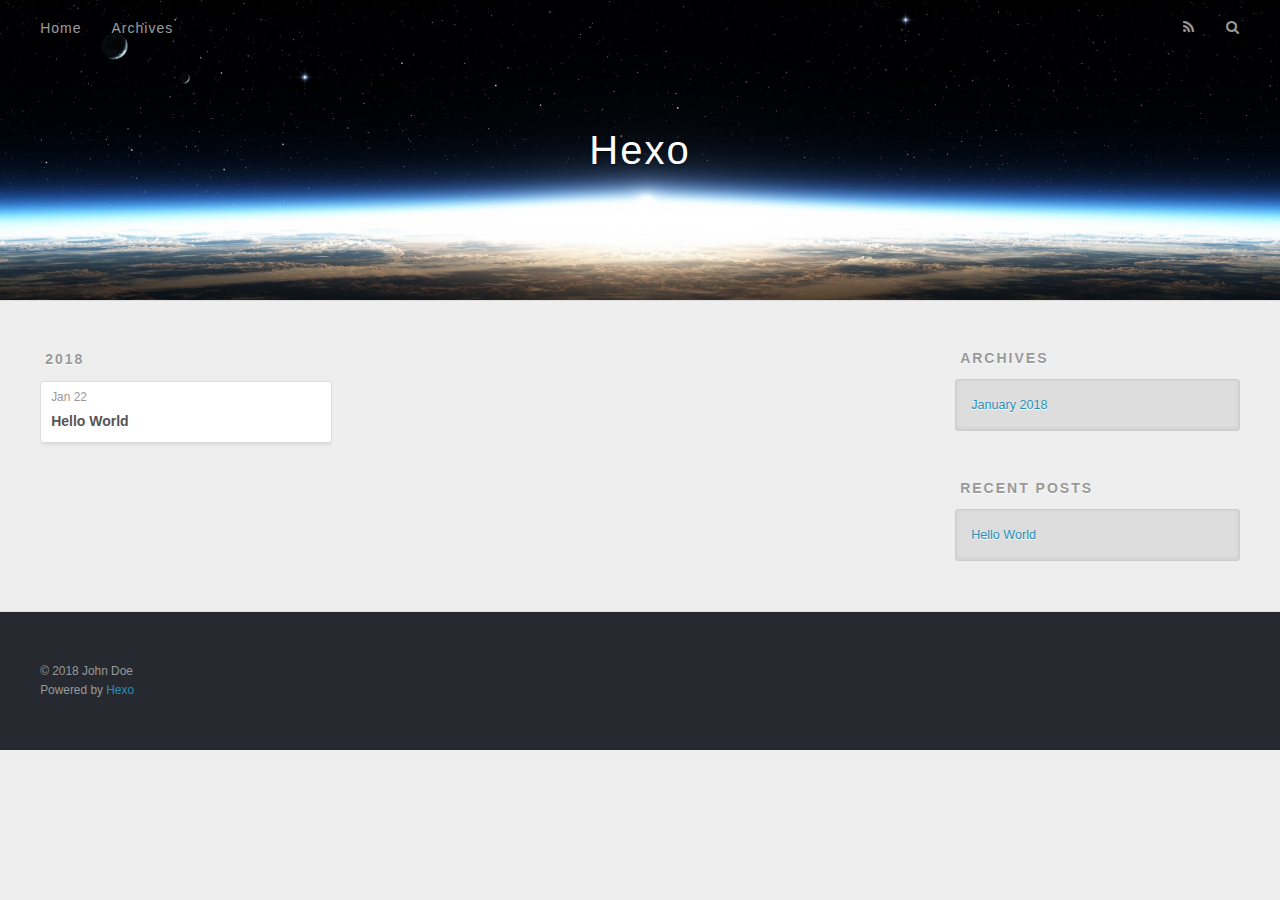
==== archives/index.html @ 3a910bed "Site updated: 2018-01-22 20:40:48" ====
<!DOCTYPE html>
<html>
<head>
  <meta charset="utf-8">
  

  
  <title>Archives | Hexo</title>
  <meta name="viewport" content="width=device-width, initial-scale=1, maximum-scale=1">
  <meta property="og:type" content="website">
<meta property="og:title" content="Hexo">
<meta property="og:url" content="http://yoursite.com/archives/index.html">
<meta property="og:site_name" content="Hexo">
<meta name="twitter:card" content="summary">
<meta name="twitter:title" content="Hexo">
  
    <link rel="alternate" href="/atom.xml" title="Hexo" type="application/atom+xml">
  
  
    <link rel="icon" href="/favicon.png">
  
  
    <link href="//fonts.googleapis.com/css?family=Source+Code+Pro" rel="stylesheet" type="text/css">
  
  <link rel="stylesheet" href="/css/style.css">
</head>

<body>
  <div id="container">
    <div id="wrap">
      <header id="header">
  <div id="banner"></div>
  <div id="header-outer" class="outer">
    <div id="header-title" class="inner">
      <h1 id="logo-wrap">
        <a href="/" id="logo">Hexo</a>
      </h1>
      
    </div>
    <div id="header-inner" class="inner">
      <nav id="main-nav">
        <a id="main-nav-toggle" class="nav-icon"></a>
        
          <a class="main-nav-link" href="/">Home</a>
        
          <a class="main-nav-link" href="/archives">Archives</a>
        
      </nav>
      <nav id="sub-nav">
        
          <a id="nav-rss-link" class="nav-icon" href="/atom.xml" title="RSS Feed"></a>
        
        <a id="nav-search-btn" class="nav-icon" title="Search"></a>
      </nav>
      <div id="search-form-wrap">
        <form action="//google.com/search" method="get" accept-charset="UTF-8" class="search-form"><input type="search" name="q" class="search-form-input" placeholder="Search"><button type="submit" class="search-form-submit">&#xF002;</button><input type="hidden" name="sitesearch" value="http://yoursite.com"></form>
      </div>
    </div>
  </div>
</header>
      <div class="outer">
        <section id="main">
  
  
    
    
      
      
      <section class="archives-wrap">
        <div class="archive-year-wrap">
          <a href="/archives/2018" class="archive-year">2018</a>
        </div>
        <div class="archives">
    
    <article class="archive-article archive-type-post">
  <div class="archive-article-inner">
    <header class="archive-article-header">
      <a href="/2018/01/22/hello-world/" class="archive-article-date">
  <time datetime="2018-01-22T12:26:20.278Z" itemprop="datePublished">Jan 22</time>
</a>
      
  
    <h1 itemprop="name">
      <a class="archive-article-title" href="/2018/01/22/hello-world/">Hello World</a>
    </h1>
  

    </header>
  </div>
</article>
  
  
    </div></section>
  


</section>
        
          <aside id="sidebar">
  
    

  
    

  
    
  
    
  <div class="widget-wrap">
    <h3 class="widget-title">Archives</h3>
    <div class="widget">
      <ul class="archive-list"><li class="archive-list-item"><a class="archive-list-link" href="/archives/2018/01/">January 2018</a></li></ul>
    </div>
  </div>


  
    
  <div class="widget-wrap">
    <h3 class="widget-title">Recent Posts</h3>
    <div class="widget">
      <ul>
        
          <li>
            <a href="/2018/01/22/hello-world/">Hello World</a>
          </li>
        
      </ul>
    </div>
  </div>

  
</aside>
        
      </div>
      <footer id="footer">
  
  <div class="outer">
    <div id="footer-info" class="inner">
      &copy; 2018 John Doe<br>
      Powered by <a href="http://hexo.io/" target="_blank">Hexo</a>
    </div>
  </div>
</footer>
    </div>
    <nav id="mobile-nav">
  
    <a href="/" class="mobile-nav-link">Home</a>
  
    <a href="/archives" class="mobile-nav-link">Archives</a>
  
</nav>
    

<script src="//ajax.googleapis.com/ajax/libs/jquery/2.0.3/jquery.min.js"></script>


  <link rel="stylesheet" href="/fancybox/jquery.fancybox.css">
  <script src="/fancybox/jquery.fancybox.pack.js"></script>


<script src="/js/script.js"></script>



  </div>
</body>
</html>
---- css/style.css ----
body {
  width: 100%;
}
body:before,
body:after {
  content: "";
  display: table;
}
body:after {
  clear: both;
}
html,
body,
div,
span,
applet,
object,
iframe,
h1,
h2,
h3,
h4,
h5,
h6,
p,
blockquote,
pre,
a,
abbr,
acronym,
address,
big,
cite,
code,
del,
dfn,
em,
img,
ins,
kbd,
q,
s,
samp,
small,
strike,
strong,
sub,
sup,
tt,
var,
dl,
dt,
dd,
ol,
ul,
li,
fieldset,
form,
label,
legend,
table,
caption,
tbody,
tfoot,
thead,
tr,
th,
td {
  margin: 0;
  padding: 0;
  border: 0;
  outline: 0;
  font-weight: inherit;
  font-style: inherit;
  font-family: inherit;
  font-size: 100%;
  vertical-align: baseline;
}
body {
  line-height: 1;
  color: #000;
  background: #fff;
}
ol,
ul {
  list-style: none;
}
table {
  border-collapse: separate;
  border-spacing: 0;
  vertical-align: middle;
}
caption,
th,
td {
  text-align: left;
  font-weight: normal;
  vertical-align: middle;
}
a img {
  border: none;
}
input,
button {
  margin: 0;
  padding: 0;
}
input::-moz-focus-inner,
button::-moz-focus-inner {
  border: 0;
  padding: 0;
}
@font-face {
  font-family: FontAwesome;
  font-style: normal;
  font-weight: normal;
  src: url("fonts/fontawesome-webfont.eot?v=#4.0.3");
  src: url("fonts/fontawesome-webfont.eot?#iefix&v=#4.0.3") format("embedded-opentype"), url("fonts/fontawesome-webfont.woff?v=#4.0.3") format("woff"), url("fonts/fontawesome-webfont.ttf?v=#4.0.3") format("truetype"), url("fonts/fontawesome-webfont.svg#fontawesomeregular?v=#4.0.3") format("svg");
}
html,
body,
#container {
  height: 100%;
}
body {
  background: #eee;
  font: 14px -apple-system, BlinkMacSystemFont, "Segoe UI", "Roboto", "Oxygen", "Ubuntu", "Cantarell", "Fira Sans", "Droid Sans", "Helvetica Neue", sans-serif;
  -webkit-text-size-adjust: 100%;
}
.outer {
  max-width: 1220px;
  margin: 0 auto;
  padding: 0 20px;
}
.outer:before,
.outer:after {
  content: "";
  display: table;
}
.outer:after {
  clear: both;
}
.inner {
  display: inline;
  float: left;
  width: 98.33333333333333%;
  margin: 0 0.833333333333333%;
}
.left,
.alignleft {
  float: left;
}
.right,
.alignright {
  float: right;
}
.clear {
  clear: both;
}
#container {
  position: relative;
}
.mobile-nav-on {
  overflow: hidden;
}
#wrap {
  height: 100%;
  width: 100%;
  position: absolute;
  top: 0;
  left: 0;
  -webkit-transition: 0.2s ease-out;
  -moz-transition: 0.2s ease-out;
  -ms-transition: 0.2s ease-out;
  transition: 0.2s ease-out;
  z-index: 1;
  background: #eee;
}
.mobile-nav-on #wrap {
  left: 280px;
}
@media screen and (min-width: 768px) {
  #main {
    display: inline;
    float: left;
    width: 73.33333333333333%;
    margin: 0 0.833333333333333%;
  }
}
.article-date,
.article-category-link,
.archive-year,
.widget-title {
  text-decoration: none;
  text-transform: uppercase;
  letter-spacing: 2px;
  color: #999;
  margin-bottom: 1em;
  margin-left: 5px;
  line-height: 1em;
  text-shadow: 0 1px #fff;
  font-weight: bold;
}
.article-inner,
.archive-article-inner {
  background: #fff;
  -webkit-box-shadow: 1px 2px 3px #ddd;
  box-shadow: 1px 2px 3px #ddd;
  border: 1px solid #ddd;
  border-radius: 3px;
}
.article-entry h1,
.widget h1 {
  font-size: 2em;
}
.article-entry h2,
.widget h2 {
  font-size: 1.5em;
}
.article-entry h3,
.widget h3 {
  font-size: 1.3em;
}
.article-entry h4,
.widget h4 {
  font-size: 1.2em;
}
.article-entry h5,
.widget h5 {
  font-size: 1em;
}
.article-entry h6,
.widget h6 {
  font-size: 1em;
  color: #999;
}
.article-entry hr,
.widget hr {
  border: 1px dashed #ddd;
}
.article-entry strong,
.widget strong {
  font-weight: bold;
}
.article-entry em,
.widget em,
.article-entry cite,
.widget cite {
  font-style: italic;
}
.article-entry sup,
.widget sup,
.article-entry sub,
.widget sub {
  font-size: 0.75em;
  line-height: 0;
  position: relative;
  vertical-align: baseline;
}
.article-entry sup,
.widget sup {
  top: -0.5em;
}
.article-entry sub,
.widget sub {
  bottom: -0.2em;
}
.article-entry small,
.widget small {
  font-size: 0.85em;
}
.article-entry acronym,
.widget acronym,
.article-entry abbr,
.widget abbr {
  border-bottom: 1px dotted;
}
.article-entry ul,
.widget ul,
.article-entry ol,
.widget ol,
.article-entry dl,
.widget dl {
  margin: 0 20px;
  line-height: 1.6em;
}
.article-entry ul ul,
.widget ul ul,
.article-entry ol ul,
.widget ol ul,
.article-entry ul ol,
.widget ul ol,
.article-entry ol ol,
.widget ol ol {
  margin-top: 0;
  margin-bottom: 0;
}
.article-entry ul,
.widget ul {
  list-style: disc;
}
.article-entry ol,
.widget ol {
  list-style: decimal;
}
.article-entry dt,
.widget dt {
  font-weight: bold;
}
#header {
  height: 300px;
  position: relative;
  border-bottom: 1px solid #ddd;
}
#header:before,
#header:after {
  content: "";
  position: absolute;
  left: 0;
  right: 0;
  height: 40px;
}
#header:before {
  top: 0;
  background: -webkit-linear-gradient(rgba(0,0,0,0.2), transparent);
  background: -moz-linear-gradient(rgba(0,0,0,0.2), transparent);
  background: -ms-linear-gradient(rgba(0,0,0,0.2), transparent);
  background: linear-gradient(rgba(0,0,0,0.2), transparent);
}
#header:after {
  bottom: 0;
  background: -webkit-linear-gradient(transparent, rgba(0,0,0,0.2));
  background: -moz-linear-gradient(transparent, rgba(0,0,0,0.2));
  background: -ms-linear-gradient(transparent, rgba(0,0,0,0.2));
  background: linear-gradient(transparent, rgba(0,0,0,0.2));
}
#header-outer {
  height: 100%;
  position: relative;
}
#header-inner {
  position: relative;
  overflow: hidden;
}
#banner {
  position: absolute;
  top: 0;
  left: 0;
  width: 100%;
  height: 100%;
  background: url("images/banner.jpg") center #000;
  -webkit-background-size: cover;
  -moz-background-size: cover;
  background-size: cover;
  z-index: -1;
}
#header-title {
  text-align: center;
  height: 40px;
  position: absolute;
  top: 50%;
  left: 0;
  margin-top: -20px;
}
#logo,
#subtitle {
  text-decoration: none;
  color: #fff;
  font-weight: 300;
  text-shadow: 0 1px 4px rgba(0,0,0,0.3);
}
#logo {
  font-size: 40px;
  line-height: 40px;
  letter-spacing: 2px;
}
#subtitle {
  font-size: 16px;
  line-height: 16px;
  letter-spacing: 1px;
}
#subtitle-wrap {
  margin-top: 16px;
}
#main-nav {
  float: left;
  margin-left: -15px;
}
.nav-icon,
.main-nav-link {
  float: left;
  color: #fff;
  opacity: 0.6;
  text-decoration: none;
  text-shadow: 0 1px rgba(0,0,0,0.2);
  -webkit-transition: opacity 0.2s;
  -moz-transition: opacity 0.2s;
  -ms-transition: opacity 0.2s;
  transition: opacity 0.2s;
  display: block;
  padding: 20px 15px;
}
.nav-icon:hover,
.main-nav-link:hover {
  opacity: 1;
}
.nav-icon {
  font-family: FontAwesome;
  text-align: center;
  font-size: 14px;
  width: 14px;
  height: 14px;
  padding: 20px 15px;
  position: relative;
  cursor: pointer;
}
.main-nav-link {
  font-weight: 300;
  letter-spacing: 1px;
}
@media screen and (max-width: 479px) {
  .main-nav-link {
    display: none;
  }
}
#main-nav-toggle {
  display: none;
}
#main-nav-toggle:before {
  content: "\f0c9";
}
@media screen and (max-width: 479px) {
  #main-nav-toggle {
    display: block;
  }
}
#sub-nav {
  float: right;
  margin-right: -15px;
}
#nav-rss-link:before {
  content: "\f09e";
}
#nav-search-btn:before {
  content: "\f002";
}
#search-form-wrap {
  position: absolute;
  top: 15px;
  width: 150px;
  height: 30px;
  right: -150px;
  opacity: 0;
  -webkit-transition: 0.2s ease-out;
  -moz-transition: 0.2s ease-out;
  -ms-transition: 0.2s ease-out;
  transition: 0.2s ease-out;
}
#search-form-wrap.on {
  opacity: 1;
  right: 0;
}
@media screen and (max-width: 479px) {
  #search-form-wrap {
    width: 100%;
    right: -100%;
  }
}
.search-form {
  position: absolute;
  top: 0;
  left: 0;
  right: 0;
  background: #fff;
  padding: 5px 15px;
  border-radius: 15px;
  -webkit-box-shadow: 0 0 10px rgba(0,0,0,0.3);
  box-shadow: 0 0 10px rgba(0,0,0,0.3);
}
.search-form-input {
  border: none;
  background: none;
  color: #555;
  width: 100%;
  font: 13px -apple-system, BlinkMacSystemFont, "Segoe UI", "Roboto", "Oxygen", "Ubuntu", "Cantarell", "Fira Sans", "Droid Sans", "Helvetica Neue", sans-serif;
  outline: none;
}
.search-form-input::-webkit-search-results-decoration,
.search-form-input::-webkit-search-cancel-button {
  -webkit-appearance: none;
}
.search-form-submit {
  position: absolute;
  top: 50%;
  right: 10px;
  margin-top: -7px;
  font: 13px FontAwesome;
  border: none;
  background: none;
  color: #bbb;
  cursor: pointer;
}
.search-form-submit:hover,
.search-form-submit:focus {
  color: #777;
}
.article {
  margin: 50px 0;
}
.article-inner {
  overflow: hidden;
}
.article-meta:before,
.article-meta:after {
  content: "";
  display: table;
}
.article-meta:after {
  clear: both;
}
.article-date {
  float: left;
}
.article-category {
  float: left;
  line-height: 1em;
  color: #ccc;
  text-shadow: 0 1px #fff;
  margin-left: 8px;
}
.article-category:before {
  content: "\2022";
}
.article-category-link {
  margin: 0 12px 1em;
}
.article-header {
  padding: 20px 20px 0;
}
.article-title {
  text-decoration: none;
  font-size: 2em;
  font-weight: bold;
  color: #555;
  line-height: 1.1em;
  -webkit-transition: color 0.2s;
  -moz-transition: color 0.2s;
  -ms-transition: color 0.2s;
  transition: color 0.2s;
}
a.article-title:hover {
  color: #258fb8;
}
.article-entry {
  color: #555;
  padding: 0 20px;
}
.article-entry:before,
.article-entry:after {
  content: "";
  display: table;
}
.article-entry:after {
  clear: both;
}
.article-entry p,
.article-entry table {
  line-height: 1.6em;
  margin: 1.6em 0;
}
.article-entry h1,
.article-entry h2,
.article-entry h3,
.article-entry h4,
.article-entry h5,
.article-entry h6 {
  font-weight: bold;
}
.article-entry h1,
.article-entry h2,
.article-entry h3,
.article-entry h4,
.article-entry h5,
.article-entry h6 {
  line-height: 1.1em;
  margin: 1.1em 0;
}
.article-entry a {
  color: #258fb8;
  text-decoration: none;
}
.article-entry a:hover {
  text-decoration: underline;
}
.article-entry ul,
.article-entry ol,
.article-entry dl {
  margin-top: 1.6em;
  margin-bottom: 1.6em;
}
.article-entry img,
.article-entry video {
  max-width: 100%;
  height: auto;
  display: block;
  margin: auto;
}
.article-entry iframe {
  border: none;
}
.article-entry table {
  width: 100%;
  border-collapse: collapse;
  border-spacing: 0;
}
.article-entry th {
  font-weight: bold;
  border-bottom: 3px solid #ddd;
  padding-bottom: 0.5em;
}
.article-entry td {
  border-bottom: 1px solid #ddd;
  padding: 10px 0;
}
.article-entry blockquote {
  font-family: Georgia, "Times New Roman", serif;
  font-size: 1.4em;
  margin: 1.6em 20px;
  text-align: center;
}
.article-entry blockquote footer {
  font-size: 14px;
  margin: 1.6em 0;
  font-family: -apple-system, BlinkMacSystemFont, "Segoe UI", "Roboto", "Oxygen", "Ubuntu", "Cantarell", "Fira Sans", "Droid Sans", "Helvetica Neue", sans-serif;
}
.article-entry blockquote footer cite:before {
  content: "—";
  padding: 0 0.5em;
}
.article-entry .pullquote {
  text-align: left;
  width: 45%;
  margin: 0;
}
.article-entry .pullquote.left {
  margin-left: 0.5em;
  margin-right: 1em;
}
.article-entry .pullquote.right {
  margin-right: 0.5em;
  margin-left: 1em;
}
.article-entry .caption {
  color: #999;
  display: block;
  font-size: 0.9em;
  margin-top: 0.5em;
  position: relative;
  text-align: center;
}
.article-entry .video-container {
  position: relative;
  padding-top: 56.25%;
  height: 0;
  overflow: hidden;
}
.article-entry .video-container iframe,
.article-entry .video-container object,
.article-entry .video-container embed {
  position: absolute;
  top: 0;
  left: 0;
  width: 100%;
  height: 100%;
  margin-top: 0;
}
.article-more-link a {
  display: inline-block;
  line-height: 1em;
  padding: 6px 15px;
  border-radius: 15px;
  background: #eee;
  color: #999;
  text-shadow: 0 1px #fff;
  text-decoration: none;
}
.article-more-link a:hover {
  background: #258fb8;
  color: #fff;
  text-decoration: none;
  text-shadow: 0 1px #1e7293;
}
.article-footer {
  font-size: 0.85em;
  line-height: 1.6em;
  border-top: 1px solid #ddd;
  padding-top: 1.6em;
  margin: 0 20px 20px;
}
.article-footer:before,
.article-footer:after {
  content: "";
  display: table;
}
.article-footer:after {
  clear: both;
}
.article-footer a {
  color: #999;
  text-decoration: none;
}
.article-footer a:hover {
  color: #555;
}
.article-tag-list-item {
  float: left;
  margin-right: 10px;
}
.article-tag-list-link:before {
  content: "#";
}
.article-comment-link {
  float: right;
}
.article-comment-link:before {
  content: "\f075";
  font-family: FontAwesome;
  padding-right: 8px;
}
.article-share-link {
  cursor: pointer;
  float: right;
  margin-left: 20px;
}
.article-share-link:before {
  content: "\f064";
  font-family: FontAwesome;
  padding-right: 6px;
}
#article-nav {
  position: relative;
}
#article-nav:before,
#article-nav:after {
  content: "";
  display: table;
}
#article-nav:after {
  clear: both;
}
@media screen and (min-width: 768px) {
  #article-nav {
    margin: 50px 0;
  }
  #article-nav:before {
    width: 8px;
    height: 8px;
    position: absolute;
    top: 50%;
    left: 50%;
    margin-top: -4px;
    margin-left: -4px;
    content: "";
    border-radius: 50%;
    background: #ddd;
    -webkit-box-shadow: 0 1px 2px #fff;
    box-shadow: 0 1px 2px #fff;
  }
}
.article-nav-link-wrap {
  text-decoration: none;
  text-shadow: 0 1px #fff;
  color: #999;
  -webkit-box-sizing: border-box;
  -moz-box-sizing: border-box;
  box-sizing: border-box;
  margin-top: 50px;
  text-align: center;
  display: block;
}
.article-nav-link-wrap:hover {
  color: #555;
}
@media screen and (min-width: 768px) {
  .article-nav-link-wrap {
    width: 50%;
    margin-top: 0;
  }
}
@media screen and (min-width: 768px) {
  #article-nav-newer {
    float: left;
    text-align: right;
    padding-right: 20px;
  }
}
@media screen and (min-width: 768px) {
  #article-nav-older {
    float: right;
    text-align: left;
    padding-left: 20px;
  }
}
.article-nav-caption {
  text-transform: uppercase;
  letter-spacing: 2px;
  color: #ddd;
  line-height: 1em;
  font-weight: bold;
}
#article-nav-newer .article-nav-caption {
  margin-right: -2px;
}
.article-nav-title {
  font-size: 0.85em;
  line-height: 1.6em;
  margin-top: 0.5em;
}
.article-share-box {
  position: absolute;
  display: none;
  background: #fff;
  -webkit-box-shadow: 1px 2px 10px rgba(0,0,0,0.2);
  box-shadow: 1px 2px 10px rgba(0,0,0,0.2);
  border-radius: 3px;
  margin-left: -145px;
  overflow: hidden;
  z-index: 1;
}
.article-share-box.on {
  display: block;
}
.article-share-input {
  width: 100%;
  background: none;
  -webkit-box-sizing: border-box;
  -moz-box-sizing: border-box;
  box-sizing: border-box;
  font: 14px -apple-system, BlinkMacSystemFont, "Segoe UI", "Roboto", "Oxygen", "Ubuntu", "Cantarell", "Fira Sans", "Droid Sans", "Helvetica Neue", sans-serif;
  padding: 0 15px;
  color: #555;
  outline: none;
  border: 1px solid #ddd;
  border-radius: 3px 3px 0 0;
  height: 36px;
  line-height: 36px;
}
.article-share-links {
  background: #eee;
}
.article-share-links:before,
.article-share-links:after {
  content: "";
  display: table;
}
.article-share-links:after {
  clear: both;
}
.article-share-twitter,
.article-share-facebook,
.article-share-pinterest,
.article-share-google {
  width: 50px;
  height: 36px;
  display: block;
  float: left;
  position: relative;
  color: #999;
  text-shadow: 0 1px #fff;
}
.article-share-twitter:before,
.article-share-facebook:before,
.article-share-pinterest:before,
.article-share-google:before {
  font-size: 20px;
  font-family: FontAwesome;
  width: 20px;
  height: 20px;
  position: absolute;
  top: 50%;
  left: 50%;
  margin-top: -10px;
  margin-left: -10px;
  text-align: center;
}
.article-share-twitter:hover,
.article-share-facebook:hover,
.article-share-pinterest:hover,
.article-share-google:hover {
  color: #fff;
}
.article-share-twitter:before {
  content: "\f099";
}
.article-share-twitter:hover {
  background: #00aced;
  text-shadow: 0 1px #008abe;
}
.article-share-facebook:before {
  content: "\f09a";
}
.article-share-facebook:hover {
  background: #3b5998;
  text-shadow: 0 1px #2f477a;
}
.article-share-pinterest:before {
  content: "\f0d2";
}
.article-share-pinterest:hover {
  background: #cb2027;
  text-shadow: 0 1px #a21a1f;
}
.article-share-google:before {
  content: "\f0d5";
}
.article-share-google:hover {
  background: #dd4b39;
  text-shadow: 0 1px #be3221;
}
.article-gallery {
  background: #000;
  position: relative;
}
.article-gallery-photos {
  position: relative;
  overflow: hidden;
}
.article-gallery-img {
  display: none;
  max-width: 100%;
}
.article-gallery-img:first-child {
  display: block;
}
.article-gallery-img.loaded {
  position: absolute;
  display: block;
}
.article-gallery-img img {
  display: block;
  max-width: 100%;
  margin: 0 auto;
}
#comments {
  background: #fff;
  -webkit-box-shadow: 1px 2px 3px #ddd;
  box-shadow: 1px 2px 3px #ddd;
  padding: 20px;
  border: 1px solid #ddd;
  border-radius: 3px;
  margin: 50px 0;
}
#comments a {
  color: #258fb8;
}
.archives-wrap {
  margin: 50px 0;
}
.archives:before,
.archives:after {
  content: "";
  display: table;
}
.archives:after {
  clear: both;
}
.archive-year-wrap {
  margin-bottom: 1em;
}
.archives {
  -webkit-column-gap: 10px;
  -moz-column-gap: 10px;
  column-gap: 10px;
}
@media screen and (min-width: 480px) and (max-width: 767px) {
  .archives {
    -webkit-column-count: 2;
    -moz-column-count: 2;
    column-count: 2;
  }
}
@media screen and (min-width: 768px) {
  .archives {
    -webkit-column-count: 3;
    -moz-column-count: 3;
    column-count: 3;
  }
}
.archive-article {
  -webkit-column-break-inside: avoid;
  page-break-inside: avoid;
  overflow: hidden;
  break-inside: avoid-column;
}
.archive-article-inner {
  padding: 10px;
  margin-bottom: 15px;
}
.archive-article-title {
  text-decoration: none;
  font-weight: bold;
  color: #555;
  -webkit-transition: color 0.2s;
  -moz-transition: color 0.2s;
  -ms-transition: color 0.2s;
  transition: color 0.2s;
  line-height: 1.6em;
}
.archive-article-title:hover {
  color: #258fb8;
}
.archive-article-footer {
  margin-top: 1em;
}
.archive-article-date {
  color: #999;
  text-decoration: none;
  font-size: 0.85em;
  line-height: 1em;
  margin-bottom: 0.5em;
  display: block;
}
#page-nav {
  margin: 50px auto;
  background: #fff;
  -webkit-box-shadow: 1px 2px 3px #ddd;
  box-shadow: 1px 2px 3px #ddd;
  border: 1px solid #ddd;
  border-radius: 3px;
  text-align: center;
  color: #999;
  overflow: hidden;
}
#page-nav:before,
#page-nav:after {
  content: "";
  display: table;
}
#page-nav:after {
  clear: both;
}
#page-nav a,
#page-nav span {
  padding: 10px 20px;
  line-height: 1;
  height: 2ex;
}
#page-nav a {
  color: #999;
  text-decoration: none;
}
#page-nav a:hover {
  background: #999;
  color: #fff;
}
#page-nav .prev {
  float: left;
}
#page-nav .next {
  float: right;
}
#page-nav .page-number {
  display: inline-block;
}
@media screen and (max-width: 479px) {
  #page-nav .page-number {
    display: none;
  }
}
#page-nav .current {
  color: #555;
  font-weight: bold;
}
#page-nav .space {
  color: #ddd;
}
#footer {
  background: #262a30;
  padding: 50px 0;
  border-top: 1px solid #ddd;
  color: #999;
}
#footer a {
  color: #258fb8;
  text-decoration: none;
}
#footer a:hover {
  text-decoration: underline;
}
#footer-info {
  line-height: 1.6em;
  font-size: 0.85em;
}
.article-entry pre,
.article-entry .highlight {
  background: #2d2d2d;
  margin: 0 -20px;
  padding: 15px 20px;
  border-style: solid;
  border-color: #ddd;
  border-width: 1px 0;
  overflow: auto;
  color: #ccc;
  line-height: 22.400000000000002px;
}
.article-entry .highlight .gutter pre,
.article-entry .gist .gist-file .gist-data .line-numbers {
  color: #666;
  font-size: 0.85em;
}
.article-entry pre,
.article-entry code {
  font-family: "Source Code Pro", Consolas, Monaco, Menlo, Consolas, monospace;
}
.article-entry code {
  background: #eee;
  text-shadow: 0 1px #fff;
  padding: 0 0.3em;
}
.article-entry pre code {
  background: none;
  text-shadow: none;
  padding: 0;
}
.article-entry .highlight pre {
  border: none;
  margin: 0;
  padding: 0;
}
.article-entry .highlight table {
  margin: 0;
  width: auto;
}
.article-entry .highlight td {
  border: none;
  padding: 0;
}
.article-entry .highlight figcaption {
  font-size: 0.85em;
  color: #999;
  line-height: 1em;
  margin-bottom: 1em;
}
.article-entry .highlight figcaption:before,
.article-entry .highlight figcaption:after {
  content: "";
  display: table;
}
.article-entry .highlight figcaption:after {
  clear: both;
}
.article-entry .highlight figcaption a {
  float: right;
}
.article-entry .highlight .gutter pre {
  text-align: right;
  padding-right: 20px;
}
.article-entry .highlight .line {
  height: 22.400000000000002px;
}
.article-entry .highlight .line.marked {
  background: #515151;
}
.article-entry .gist {
  margin: 0 -20px;
  border-style: solid;
  border-color: #ddd;
  border-width: 1px 0;
  background: #2d2d2d;
  padding: 15px 20px 15px 0;
}
.article-entry .gist .gist-file {
  border: none;
  font-family: "Source Code Pro", Consolas, Monaco, Menlo, Consolas, monospace;
  margin: 0;
}
.article-entry .gist .gist-file .gist-data {
  background: none;
  border: none;
}
.article-entry .gist .gist-file .gist-data .line-numbers {
  background: none;
  border: none;
  padding: 0 20px 0 0;
}
.article-entry .gist .gist-file .gist-data .line-data {
  padding: 0 !important;
}
.article-entry .gist .gist-file .highlight {
  margin: 0;
  padding: 0;
  border: none;
}
.article-entry .gist .gist-file .gist-meta {
  background: #2d2d2d;
  color: #999;
  font: 0.85em -apple-system, BlinkMacSystemFont, "Segoe UI", "Roboto", "Oxygen", "Ubuntu", "Cantarell", "Fira Sans", "Droid Sans", "Helvetica Neue", sans-serif;
  text-shadow: 0 0;
  padding: 0;
  margin-top: 1em;
  margin-left: 20px;
}
.article-entry .gist .gist-file .gist-meta a {
  color: #258fb8;
  font-weight: normal;
}
.article-entry .gist .gist-file .gist-meta a:hover {
  text-decoration: underline;
}
pre .comment,
pre .title {
  color: #999;
}
pre .variable,
pre .attribute,
pre .tag,
pre .regexp,
pre .ruby .constant,
pre .xml .tag .title,
pre .xml .pi,
pre .xml .doctype,
pre .html .doctype,
pre .css .id,
pre .css .class,
pre .css .pseudo {
  color: #f2777a;
}
pre .number,
pre .preprocessor,
pre .built_in,
pre .literal,
pre .params,
pre .constant {
  color: #f99157;
}
pre .class,
pre .ruby .class .title,
pre .css .rules .attribute {
  color: #9c9;
}
pre .string,
pre .value,
pre .inheritance,
pre .header,
pre .ruby .symbol,
pre .xml .cdata {
  color: #9c9;
}
pre .css .hexcolor {
  color: #6cc;
}
pre .function,
pre .python .decorator,
pre .python .title,
pre .ruby .function .title,
pre .ruby .title .keyword,
pre .perl .sub,
pre .javascript .title,
pre .coffeescript .title {
  color: #69c;
}
pre .keyword,
pre .javascript .function {
  color: #c9c;
}
@media screen and (max-width: 479px) {
  #mobile-nav {
    position: absolute;
    top: 0;
    left: 0;
    width: 280px;
    height: 100%;
    background: #191919;
    border-right: 1px solid #fff;
  }
}
@media screen and (max-width: 479px) {
  .mobile-nav-link {
    display: block;
    color: #999;
    text-decoration: none;
    padding: 15px 20px;
    font-weight: bold;
  }
  .mobile-nav-link:hover {
    color: #fff;
  }
}
@media screen and (min-width: 768px) {
  #sidebar {
    display: inline;
    float: left;
    width: 23.333333333333332%;
    margin: 0 0.833333333333333%;
  }
}
.widget-wrap {
  margin: 50px 0;
}
.widget {
  color: #777;
  text-shadow: 0 1px #fff;
  background: #ddd;
  -webkit-box-shadow: 0 -1px 4px #ccc inset;
  box-shadow: 0 -1px 4px #ccc inset;
  border: 1px solid #ccc;
  padding: 15px;
  border-radius: 3px;
}
.widget a {
  color: #258fb8;
  text-decoration: none;
}
.widget a:hover {
  text-decoration: underline;
}
.widget ul ul,
.widget ol ul,
.widget dl ul,
.widget ul ol,
.widget ol ol,
.widget dl ol,
.widget ul dl,
.widget ol dl,
.widget dl dl {
  margin-left: 15px;
  list-style: disc;
}
.widget {
  line-height: 1.6em;
  word-wrap: break-word;
  font-size: 0.9em;
}
.widget ul,
.widget ol {
  list-style: none;
  margin: 0;
}
.widget ul ul,
.widget ol ul,
.widget ul ol,
.widget ol ol {
  margin: 0 20px;
}
.widget ul ul,
.widget ol ul {
  list-style: disc;
}
.widget ul ol,
.widget ol ol {
  list-style: decimal;
}
.category-list-count,
.tag-list-count,
.archive-list-count {
  padding-left: 5px;
  color: #999;
  font-size: 0.85em;
}
.category-list-count:before,
.tag-list-count:before,
.archive-list-count:before {
  content: "(";
}
.category-list-count:after,
.tag-list-count:after,
.archive-list-count:after {
  content: ")";
}
.tagcloud a {
  margin-right: 5px;
  display: inline-block;
}
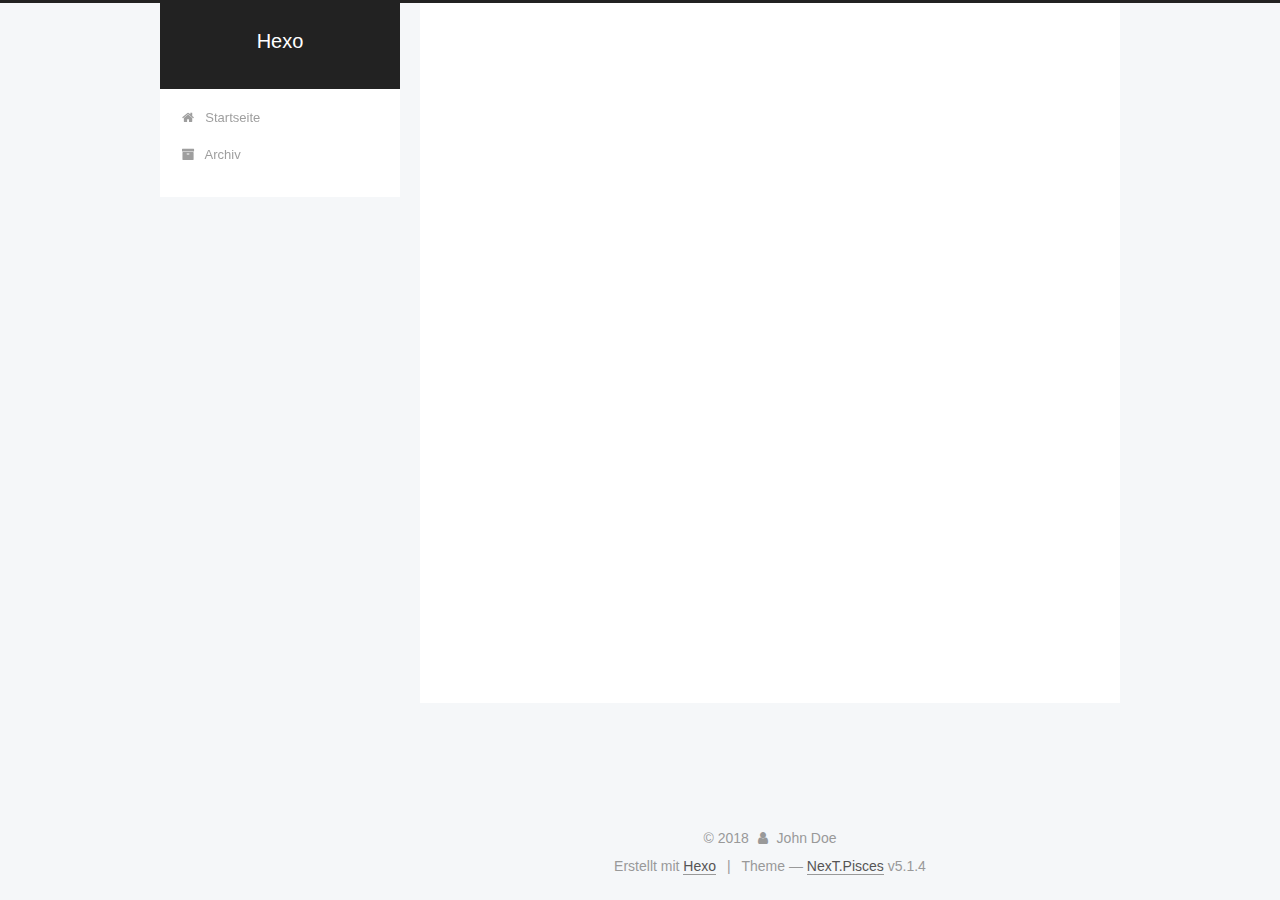
==== commit 875a3af7: "Site updated: 2018-01-22 20:54:23" ====
--- a/archives/index.html
+++ b/archives/index.html
@@ -1,169 +1,557 @@
 <!DOCTYPE html>
-<html>
+
+
+
+  
+
+
+<html class="theme-next pisces use-motion" lang="">
 <head>
-  <meta charset="utf-8">
-  
-
-  
-  <title>Archives | Hexo</title>
-  <meta name="viewport" content="width=device-width, initial-scale=1, maximum-scale=1">
-  <meta property="og:type" content="website">
+  <meta charset="UTF-8"/>
+<meta http-equiv="X-UA-Compatible" content="IE=edge" />
+<meta name="viewport" content="width=device-width, initial-scale=1, maximum-scale=1"/>
+<meta name="theme-color" content="#222">
+
+
+
+
+
+
+
+
+
+<meta http-equiv="Cache-Control" content="no-transform" />
+<meta http-equiv="Cache-Control" content="no-siteapp" />
+
+
+
+
+
+
+
+
+
+
+
+
+
+
+
+
+  
+  
+  <link href="/lib/fancybox/source/jquery.fancybox.css?v=2.1.5" rel="stylesheet" type="text/css" />
+
+
+
+
+
+
+
+<link href="/lib/font-awesome/css/font-awesome.min.css?v=4.6.2" rel="stylesheet" type="text/css" />
+
+<link href="/css/main.css?v=5.1.4" rel="stylesheet" type="text/css" />
+
+
+  <link rel="apple-touch-icon" sizes="180x180" href="/images/apple-touch-icon-next.png?v=5.1.4">
+
+
+  <link rel="icon" type="image/png" sizes="32x32" href="/images/favicon-32x32-next.png?v=5.1.4">
+
+
+  <link rel="icon" type="image/png" sizes="16x16" href="/images/favicon-16x16-next.png?v=5.1.4">
+
+
+  <link rel="mask-icon" href="/images/logo.svg?v=5.1.4" color="#222">
+
+
+
+
+
+  <meta name="keywords" content="Hexo, NexT" />
+
+
+
+
+
+
+
+
+
+
+<meta property="og:type" content="website">
 <meta property="og:title" content="Hexo">
 <meta property="og:url" content="http://yoursite.com/archives/index.html">
 <meta property="og:site_name" content="Hexo">
 <meta name="twitter:card" content="summary">
 <meta name="twitter:title" content="Hexo">
-  
-    <link rel="alternate" href="/atom.xml" title="Hexo" type="application/atom+xml">
-  
-  
-    <link rel="icon" href="/favicon.png">
-  
-  
-    <link href="//fonts.googleapis.com/css?family=Source+Code+Pro" rel="stylesheet" type="text/css">
-  
-  <link rel="stylesheet" href="/css/style.css">
+
+
+
+<script type="text/javascript" id="hexo.configurations">
+  var NexT = window.NexT || {};
+  var CONFIG = {
+    root: '/',
+    scheme: 'Pisces',
+    version: '5.1.4',
+    sidebar: {"position":"left","display":"post","offset":12,"b2t":false,"scrollpercent":false,"onmobile":false},
+    fancybox: true,
+    tabs: true,
+    motion: {"enable":true,"async":false,"transition":{"post_block":"fadeIn","post_header":"slideDownIn","post_body":"slideDownIn","coll_header":"slideLeftIn","sidebar":"slideUpIn"}},
+    duoshuo: {
+      userId: '0',
+      author: 'Author'
+    },
+    algolia: {
+      applicationID: '',
+      apiKey: '',
+      indexName: '',
+      hits: {"per_page":10},
+      labels: {"input_placeholder":"Search for Posts","hits_empty":"We didn't find any results for the search: ${query}","hits_stats":"${hits} results found in ${time} ms"}
+    }
+  };
+</script>
+
+
+
+  <link rel="canonical" href="http://yoursite.com/archives/"/>
+
+
+
+
+
+  <title>Archiv | Hexo</title>
+  
+
+
+
+
+
+
+
+
 </head>
 
-<body>
-  <div id="container">
-    <div id="wrap">
-      <header id="header">
-  <div id="banner"></div>
-  <div id="header-outer" class="outer">
-    <div id="header-title" class="inner">
-      <h1 id="logo-wrap">
-        <a href="/" id="logo">Hexo</a>
-      </h1>
-      
+<body itemscope itemtype="http://schema.org/WebPage" lang="">
+
+  
+  
+    
+  
+
+  <div class="container sidebar-position-left page-archive">
+    <div class="headband"></div>
+
+    <header id="header" class="header" itemscope itemtype="http://schema.org/WPHeader">
+      <div class="header-inner"><div class="site-brand-wrapper">
+  <div class="site-meta ">
+    
+
+    <div class="custom-logo-site-title">
+      <a href="/"  class="brand" rel="start">
+        <span class="logo-line-before"><i></i></span>
+        <span class="site-title">Hexo</span>
+        <span class="logo-line-after"><i></i></span>
+      </a>
     </div>
-    <div id="header-inner" class="inner">
-      <nav id="main-nav">
-        <a id="main-nav-toggle" class="nav-icon"></a>
-        
-          <a class="main-nav-link" href="/">Home</a>
-        
-          <a class="main-nav-link" href="/archives">Archives</a>
-        
-      </nav>
-      <nav id="sub-nav">
-        
-          <a id="nav-rss-link" class="nav-icon" href="/atom.xml" title="RSS Feed"></a>
-        
-        <a id="nav-search-btn" class="nav-icon" title="Search"></a>
-      </nav>
-      <div id="search-form-wrap">
-        <form action="//google.com/search" method="get" accept-charset="UTF-8" class="search-form"><input type="search" name="q" class="search-form-input" placeholder="Search"><button type="submit" class="search-form-submit">&#xF002;</button><input type="hidden" name="sitesearch" value="http://yoursite.com"></form>
+      
+        <p class="site-subtitle"></p>
+      
+  </div>
+
+  <div class="site-nav-toggle">
+    <button>
+      <span class="btn-bar"></span>
+      <span class="btn-bar"></span>
+      <span class="btn-bar"></span>
+    </button>
+  </div>
+</div>
+
+<nav class="site-nav">
+  
+
+  
+    <ul id="menu" class="menu">
+      
+        
+        <li class="menu-item menu-item-home">
+          <a href="/" rel="section">
+            
+              <i class="menu-item-icon fa fa-fw fa-home"></i> <br />
+            
+            Startseite
+          </a>
+        </li>
+      
+        
+        <li class="menu-item menu-item-archives">
+          <a href="/archives/" rel="section">
+            
+              <i class="menu-item-icon fa fa-fw fa-archive"></i> <br />
+            
+            Archiv
+          </a>
+        </li>
+      
+
+      
+    </ul>
+  
+
+  
+</nav>
+
+
+
+ </div>
+    </header>
+
+    <main id="main" class="main">
+      <div class="main-inner">
+        <div class="content-wrap">
+          <div id="content" class="content">
+            
+
+  
+  
+  
+  <div class="post-block archive">
+    <div id="posts" class="posts-collapse">
+      <span class="archive-move-on"></span>
+
+      <span class="archive-page-counter">
+        
+        
+        
+          
+        
+        Öhm..! Ein Artikel. Bleib dran.
+      </span>
+
+      
+
+        
+        
+        
+
+        
+          
+          <div class="collection-title">
+            <h1 class="archive-year" id="archive-year-2018">2018</h1>
+          </div>
+        
+        
+
+        
+
+  <article class="post post-type-normal" itemscope itemtype="http://schema.org/Article">
+    <header class="post-header">
+
+      <h2 class="post-title">
+        
+            <a class="post-title-link" href="/2018/01/22/hello-world/" itemprop="url">
+              
+                <span itemprop="name">Hello World</span>
+              
+            </a>
+        
+      </h2>
+
+      <div class="post-meta">
+        <time class="post-time" itemprop="dateCreated"
+              datetime="2018-01-22T20:26:20+08:00"
+              content="2018-01-22" >
+          01-22
+        </time>
       </div>
+
+    </header>
+  </article>
+
+
+
+      
+
     </div>
   </div>
-</header>
-      <div class="outer">
-        <section id="main">
-  
-  
-    
-    
-      
-      
-      <section class="archives-wrap">
-        <div class="archive-year-wrap">
-          <a href="/archives/2018" class="archive-year">2018</a>
+  
+  
+  
+
+  
+
+
+
+          </div>
+          
+
+
+          
+
         </div>
-        <div class="archives">
-    
-    <article class="archive-article archive-type-post">
-  <div class="archive-article-inner">
-    <header class="archive-article-header">
-      <a href="/2018/01/22/hello-world/" class="archive-article-date">
-  <time datetime="2018-01-22T12:26:20.278Z" itemprop="datePublished">Jan 22</time>
-</a>
-      
-  
-    <h1 itemprop="name">
-      <a class="archive-article-title" href="/2018/01/22/hello-world/">Hello World</a>
-    </h1>
-  
-
-    </header>
-  </div>
-</article>
-  
-  
-    </div></section>
-  
-
-
-</section>
-        
-          <aside id="sidebar">
-  
-    
-
-  
-    
-
-  
-    
-  
-    
-  <div class="widget-wrap">
-    <h3 class="widget-title">Archives</h3>
-    <div class="widget">
-      <ul class="archive-list"><li class="archive-list-item"><a class="archive-list-link" href="/archives/2018/01/">January 2018</a></li></ul>
+        
+          
+  
+  <div class="sidebar-toggle">
+    <div class="sidebar-toggle-line-wrap">
+      <span class="sidebar-toggle-line sidebar-toggle-line-first"></span>
+      <span class="sidebar-toggle-line sidebar-toggle-line-middle"></span>
+      <span class="sidebar-toggle-line sidebar-toggle-line-last"></span>
     </div>
   </div>
 
-
-  
+  <aside id="sidebar" class="sidebar">
     
-  <div class="widget-wrap">
-    <h3 class="widget-title">Recent Posts</h3>
-    <div class="widget">
-      <ul>
-        
-          <li>
-            <a href="/2018/01/22/hello-world/">Hello World</a>
-          </li>
-        
-      </ul>
+    <div class="sidebar-inner">
+
+      
+
+      
+
+      <section class="site-overview-wrap sidebar-panel sidebar-panel-active">
+        <div class="site-overview">
+          <div class="site-author motion-element" itemprop="author" itemscope itemtype="http://schema.org/Person">
+            
+              <p class="site-author-name" itemprop="name">John Doe</p>
+              <p class="site-description motion-element" itemprop="description"></p>
+          </div>
+
+          <nav class="site-state motion-element">
+
+            
+              <div class="site-state-item site-state-posts">
+              
+                <a href="/archives/">
+              
+                  <span class="site-state-item-count">1</span>
+                  <span class="site-state-item-name">Artikel</span>
+                </a>
+              </div>
+            
+
+            
+
+            
+
+          </nav>
+
+          
+
+          
+
+          
+          
+
+          
+          
+
+          
+
+        </div>
+      </section>
+
+      
+
+      
+
     </div>
+  </aside>
+
+
+        
+      </div>
+    </main>
+
+    <footer id="footer" class="footer">
+      <div class="footer-inner">
+        <div class="copyright">&copy; <span itemprop="copyrightYear">2018</span>
+  <span class="with-love">
+    <i class="fa fa-user"></i>
+  </span>
+  <span class="author" itemprop="copyrightHolder">John Doe</span>
+
+  
+</div>
+
+
+  <div class="powered-by">Erstellt mit  <a class="theme-link" target="_blank" href="https://hexo.io">Hexo</a></div>
+
+
+
+  <span class="post-meta-divider">|</span>
+
+
+
+  <div class="theme-info">Theme &mdash; <a class="theme-link" target="_blank" href="https://github.com/iissnan/hexo-theme-next">NexT.Pisces</a> v5.1.4</div>
+
+
+
+
+        
+
+
+
+
+
+
+
+        
+      </div>
+    </footer>
+
+    
+      <div class="back-to-top">
+        <i class="fa fa-arrow-up"></i>
+        
+      </div>
+    
+
+    
+
   </div>
 
   
-</aside>
-        
-      </div>
-      <footer id="footer">
-  
-  <div class="outer">
-    <div id="footer-info" class="inner">
-      &copy; 2018 John Doe<br>
-      Powered by <a href="http://hexo.io/" target="_blank">Hexo</a>
-    </div>
-  </div>
-</footer>
-    </div>
-    <nav id="mobile-nav">
-  
-    <a href="/" class="mobile-nav-link">Home</a>
-  
-    <a href="/archives" class="mobile-nav-link">Archives</a>
-  
-</nav>
-    
-
-<script src="//ajax.googleapis.com/ajax/libs/jquery/2.0.3/jquery.min.js"></script>
-
-
-  <link rel="stylesheet" href="/fancybox/jquery.fancybox.css">
-  <script src="/fancybox/jquery.fancybox.pack.js"></script>
-
-
-<script src="/js/script.js"></script>
-
-
-
-  </div>
+
+<script type="text/javascript">
+  if (Object.prototype.toString.call(window.Promise) !== '[object Function]') {
+    window.Promise = null;
+  }
+</script>
+
+
+
+
+
+
+
+
+
+  
+
+
+
+
+
+
+
+
+
+
+
+
+  
+  
+    <script type="text/javascript" src="/lib/jquery/index.js?v=2.1.3"></script>
+  
+
+  
+  
+    <script type="text/javascript" src="/lib/fastclick/lib/fastclick.min.js?v=1.0.6"></script>
+  
+
+  
+  
+    <script type="text/javascript" src="/lib/jquery_lazyload/jquery.lazyload.js?v=1.9.7"></script>
+  
+
+  
+  
+    <script type="text/javascript" src="/lib/velocity/velocity.min.js?v=1.2.1"></script>
+  
+
+  
+  
+    <script type="text/javascript" src="/lib/velocity/velocity.ui.min.js?v=1.2.1"></script>
+  
+
+  
+  
+    <script type="text/javascript" src="/lib/fancybox/source/jquery.fancybox.pack.js?v=2.1.5"></script>
+  
+
+
+  
+
+
+  <script type="text/javascript" src="/js/src/utils.js?v=5.1.4"></script>
+
+  <script type="text/javascript" src="/js/src/motion.js?v=5.1.4"></script>
+
+
+
+  
+  
+
+
+  <script type="text/javascript" src="/js/src/affix.js?v=5.1.4"></script>
+
+  <script type="text/javascript" src="/js/src/schemes/pisces.js?v=5.1.4"></script>
+
+
+
+  
+
+  
+
+
+  <script type="text/javascript" src="/js/src/bootstrap.js?v=5.1.4"></script>
+
+
+
+  
+
+
+  
+
+
+
+
+	
+
+
+
+
+
+  
+
+
+
+
+
+  
+
+
+
+
+
+
+
+
+
+
+
+
+  
+
+
+
+
+
+  
+
+  
+
+  
+
+  
+  
+
+  
+
+  
+
+  
+
 </body>
-</html>+</html>
--- a/css/main.css
+++ b/css/main.css
@@ -0,0 +1,2993 @@
+/* normalize.css v3.0.2 | MIT License | git.io/normalize */
+html {
+  font-family: sans-serif; /* 1 */
+  -ms-text-size-adjust: 100%; /* 2 */
+  -webkit-text-size-adjust: 100%; /* 2 */
+}
+body {
+  margin: 0;
+}
+article,
+aside,
+details,
+figcaption,
+figure,
+footer,
+header,
+hgroup,
+main,
+menu,
+nav,
+section,
+summary {
+  display: block;
+}
+audio,
+canvas,
+progress,
+video {
+  display: inline-block; /* 1 */
+  vertical-align: baseline; /* 2 */
+}
+audio:not([controls]) {
+  display: none;
+  height: 0;
+}
+[hidden],
+template {
+  display: none;
+}
+a {
+  background-color: transparent;
+}
+a:active,
+a:hover {
+  outline: 0;
+}
+abbr[title] {
+  border-bottom: 1px dotted;
+}
+b,
+strong {
+  font-weight: bold;
+}
+dfn {
+  font-style: italic;
+}
+h1 {
+  font-size: 2em;
+  margin: 0.67em 0;
+}
+mark {
+  background: #ff0;
+  color: #000;
+}
+small {
+  font-size: 80%;
+}
+sub,
+sup {
+  font-size: 75%;
+  line-height: 0;
+  position: relative;
+  vertical-align: baseline;
+}
+sup {
+  top: -0.5em;
+}
+sub {
+  bottom: -0.25em;
+}
+img {
+  border: 0;
+}
+svg:not(:root) {
+  overflow: hidden;
+}
+figure {
+  margin: 1em 40px;
+}
+hr {
+  -moz-box-sizing: content-box;
+  box-sizing: content-box;
+  height: 0;
+}
+pre {
+  overflow: auto;
+}
+code,
+kbd,
+pre,
+samp {
+  font-family: monospace, monospace;
+  font-size: 1em;
+}
+button,
+input,
+optgroup,
+select,
+textarea {
+  color: inherit; /* 1 */
+  font: inherit; /* 2 */
+  margin: 0; /* 3 */
+}
+button {
+  overflow: visible;
+}
+button,
+select {
+  text-transform: none;
+}
+button,
+html input[type="button"],
+input[type="reset"],
+input[type="submit"] {
+  -webkit-appearance: button; /* 2 */
+  cursor: pointer; /* 3 */
+}
+button[disabled],
+html input[disabled] {
+  cursor: default;
+}
+button::-moz-focus-inner,
+input::-moz-focus-inner {
+  border: 0;
+  padding: 0;
+}
+input {
+  line-height: normal;
+}
+input[type="checkbox"],
+input[type="radio"] {
+  box-sizing: border-box; /* 1 */
+  padding: 0; /* 2 */
+}
+input[type="number"]::-webkit-inner-spin-button,
+input[type="number"]::-webkit-outer-spin-button {
+  height: auto;
+}
+input[type="search"] {
+  -webkit-appearance: textfield; /* 1 */
+  -moz-box-sizing: content-box;
+  -webkit-box-sizing: content-box; /* 2 */
+  box-sizing: content-box;
+}
+input[type="search"]::-webkit-search-cancel-button,
+input[type="search"]::-webkit-search-decoration {
+  -webkit-appearance: none;
+}
+fieldset {
+  border: 1px solid #c0c0c0;
+  margin: 0 2px;
+  padding: 0.35em 0.625em 0.75em;
+}
+legend {
+  border: 0; /* 1 */
+  padding: 0; /* 2 */
+}
+textarea {
+  overflow: auto;
+}
+optgroup {
+  font-weight: bold;
+}
+table {
+  border-collapse: collapse;
+  border-spacing: 0;
+}
+td,
+th {
+  padding: 0;
+}
+::selection {
+  background: #262a30;
+  color: #fff;
+}
+body {
+  position: relative;
+  font-family: 'Lato', "PingFang SC", "Microsoft YaHei", sans-serif;
+  font-size: 14px;
+  line-height: 2;
+  color: #555;
+  background: #f5f7f9;
+}
+@media (max-width: 767px) {
+  body {
+    padding-right: 0 !important;
+  }
+}
+@media (min-width: 768px) and (max-width: 991px) {
+  body {
+    padding-right: 0 !important;
+  }
+}
+@media (min-width: 1600px) {
+  body {
+    font-size: 16px;
+  }
+}
+h1,
+h2,
+h3,
+h4,
+h5,
+h6 {
+  margin: 0;
+  padding: 0;
+  font-weight: bold;
+  line-height: 1.5;
+  font-family: 'Lato', "PingFang SC", "Microsoft YaHei", sans-serif;
+}
+h2,
+h3,
+h4,
+h5,
+h6 {
+  margin: 20px 0 15px;
+}
+h1 {
+  font-size: 22px;
+}
+@media (max-width: 767px) {
+  h1 {
+    font-size: 18px;
+  }
+}
+h2 {
+  font-size: 20px;
+}
+@media (max-width: 767px) {
+  h2 {
+    font-size: 16px;
+  }
+}
+h3 {
+  font-size: 18px;
+}
+@media (max-width: 767px) {
+  h3 {
+    font-size: 14px;
+  }
+}
+h4 {
+  font-size: 16px;
+}
+@media (max-width: 767px) {
+  h4 {
+    font-size: 12px;
+  }
+}
+h5 {
+  font-size: 14px;
+}
+@media (max-width: 767px) {
+  h5 {
+    font-size: 10px;
+  }
+}
+h6 {
+  font-size: 12px;
+}
+@media (max-width: 767px) {
+  h6 {
+    font-size: 8px;
+  }
+}
+p {
+  margin: 0 0 20px 0;
+}
+a {
+  color: #555;
+  text-decoration: none;
+  outline: none;
+  border-bottom: 1px solid #999;
+  word-wrap: break-word;
+}
+a:hover {
+  color: #222;
+  border-bottom-color: #222;
+}
+blockquote {
+  margin: 0;
+  padding: 0;
+}
+img {
+  display: block;
+  margin: auto;
+  max-width: 100%;
+  height: auto;
+}
+hr {
+  margin: 40px 0;
+  height: 3px;
+  border: none;
+  background-color: #ddd;
+  background-image: repeating-linear-gradient(-45deg, #fff, #fff 4px, transparent 4px, transparent 8px);
+}
+blockquote {
+  padding: 0 15px;
+  color: #666;
+  border-left: 4px solid #ddd;
+}
+blockquote cite::before {
+  content: "-";
+  padding: 0 5px;
+}
+dt {
+  font-weight: 700;
+}
+dd {
+  margin: 0;
+  padding: 0;
+}
+kbd {
+  border: 1px solid #ccc;
+  border-radius: 0.2em;
+  box-shadow: 0.1em 0.1em 0.2em rgba(0,0,0,0.1);
+  background-color: #f9f9f9;
+  font-family: inherit;
+  background-image: -webkit-linear-gradient(top, #eee, #fff, #eee);
+  padding: 0.1em 0.3em;
+  white-space: nowrap;
+}
+.text-left {
+  text-align: left;
+}
+.text-center {
+  text-align: center;
+}
+.text-right {
+  text-align: right;
+}
+.text-justify {
+  text-align: justify;
+}
+.text-nowrap {
+  white-space: nowrap;
+}
+.text-lowercase {
+  text-transform: lowercase;
+}
+.text-uppercase {
+  text-transform: uppercase;
+}
+.text-capitalize {
+  text-transform: capitalize;
+}
+.center-block {
+  display: block;
+  margin-left: auto;
+  margin-right: auto;
+}
+.clearfix:before,
+.clearfix:after {
+  content: " ";
+  display: table;
+}
+.clearfix:after {
+  clear: both;
+}
+.pullquote {
+  width: 45%;
+}
+.pullquote.left {
+  float: left;
+  margin-left: 5px;
+  margin-right: 10px;
+}
+.pullquote.right {
+  float: right;
+  margin-left: 10px;
+  margin-right: 5px;
+}
+.affix.affix.affix {
+  position: fixed;
+}
+.translation {
+  margin-top: -20px;
+  font-size: 14px;
+  color: #999;
+}
+.scrollbar-measure {
+  width: 100px;
+  height: 100px;
+  overflow: scroll;
+  position: absolute;
+  top: -9999px;
+}
+.use-motion .motion-element {
+  opacity: 0;
+}
+table {
+  margin: 20px 0;
+  width: 100%;
+  border-collapse: collapse;
+  border-spacing: 0;
+  border: 1px solid #ddd;
+  font-size: 14px;
+  table-layout: fixed;
+  word-wrap: break-all;
+}
+table>tbody>tr:nth-of-type(odd) {
+  background-color: #f9f9f9;
+}
+table>tbody>tr:hover {
+  background-color: #f5f5f5;
+}
+caption,
+th,
+td {
+  padding: 8px;
+  text-align: left;
+  vertical-align: middle;
+  font-weight: normal;
+}
+th,
+td {
+  border-bottom: 3px solid #ddd;
+  border-right: 1px solid #eee;
+}
+th {
+  padding-bottom: 10px;
+  font-weight: 700;
+}
+td {
+  border-bottom-width: 1px;
+}
+html,
+body {
+  height: 100%;
+}
+.container {
+  position: relative;
+  min-height: 100%;
+}
+.header-inner {
+  margin: 0 auto;
+  padding: 100px 0 70px;
+  width: 700px;
+}
+@media (min-width: 1600px) {
+  .container .header-inner {
+    width: 900px;
+  }
+}
+.main {
+  padding-bottom: 150px;
+}
+.main-inner {
+  margin: 0 auto;
+  width: 700px;
+}
+@media (min-width: 1600px) {
+  .container .main-inner {
+    width: 900px;
+  }
+}
+.footer {
+  position: absolute;
+  left: 0;
+  bottom: 0;
+  width: 100%;
+  min-height: 50px;
+}
+.footer-inner {
+  box-sizing: border-box;
+  margin: 20px auto;
+  width: 700px;
+}
+@media (min-width: 1600px) {
+  .container .footer-inner {
+    width: 900px;
+  }
+}
+pre,
+.highlight {
+  overflow: auto;
+  margin: 20px 0;
+  padding: 0;
+  font-size: 13px;
+  color: #4d4d4c;
+  background: #f7f7f7;
+  line-height: 1.6;
+}
+pre,
+code {
+  font-family: consolas, Menlo, "PingFang SC", "Microsoft YaHei", monospace;
+}
+code {
+  padding: 2px 4px;
+  word-wrap: break-word;
+  color: #555;
+  background: #eee;
+  border-radius: 3px;
+  font-size: 13px;
+}
+pre {
+  padding: 10px;
+}
+pre code {
+  padding: 0;
+  color: #4d4d4c;
+  background: none;
+  text-shadow: none;
+}
+.highlight {
+  border-radius: 1px;
+}
+.highlight pre {
+  border: none;
+  margin: 0;
+  padding: 10px 0;
+}
+.highlight table {
+  margin: 0;
+  width: auto;
+  border: none;
+}
+.highlight td {
+  border: none;
+  padding: 0;
+}
+.highlight figcaption {
+  font-size: 1em;
+  color: #4d4d4c;
+  line-height: 1em;
+  margin-bottom: 1em;
+}
+.highlight figcaption:before,
+.highlight figcaption:after {
+  content: " ";
+  display: table;
+}
+.highlight figcaption:after {
+  clear: both;
+}
+.highlight figcaption a {
+  float: right;
+  color: #4d4d4c;
+}
+.highlight figcaption a:hover {
+  border-bottom-color: #4d4d4c;
+}
+.highlight .gutter pre {
+  padding-left: 10px;
+  padding-right: 10px;
+  color: #869194;
+  text-align: right;
+  background-color: #eff2f3;
+}
+.highlight .code pre {
+  width: 100%;
+  padding-left: 10px;
+  padding-right: 10px;
+  background-color: #f7f7f7;
+}
+.highlight .line {
+  height: 20px;
+}
+.gutter {
+  -webkit-user-select: none;
+  -moz-user-select: none;
+  -ms-user-select: none;
+  user-select: none;
+}
+.gist table {
+  width: auto;
+}
+.gist table td {
+  border: none;
+}
+pre .deletion {
+  background: #fdd;
+}
+pre .addition {
+  background: #dfd;
+}
+pre .meta {
+  color: #8959a8;
+}
+pre .comment {
+  color: #8e908c;
+}
+pre .variable,
+pre .attribute,
+pre .tag,
+pre .regexp,
+pre .ruby .constant,
+pre .xml .tag .title,
+pre .xml .pi,
+pre .xml .doctype,
+pre .html .doctype,
+pre .css .id,
+pre .css .class,
+pre .css .pseudo {
+  color: #c82829;
+}
+pre .number,
+pre .preprocessor,
+pre .built_in,
+pre .literal,
+pre .params,
+pre .constant,
+pre .command {
+  color: #f5871f;
+}
+pre .ruby .class .title,
+pre .css .rules .attribute,
+pre .string,
+pre .value,
+pre .inheritance,
+pre .header,
+pre .ruby .symbol,
+pre .xml .cdata,
+pre .special,
+pre .number,
+pre .formula {
+  color: #718c00;
+}
+pre .title,
+pre .css .hexcolor {
+  color: #3e999f;
+}
+pre .function,
+pre .python .decorator,
+pre .python .title,
+pre .ruby .function .title,
+pre .ruby .title .keyword,
+pre .perl .sub,
+pre .javascript .title,
+pre .coffeescript .title {
+  color: #4271ae;
+}
+pre .keyword,
+pre .javascript .function {
+  color: #8959a8;
+}
+.full-image.full-image.full-image.full-image {
+  border: none;
+  max-width: 100%;
+  width: auto;
+  margin: 20px auto 25px;
+}
+@media (min-width: 992px) {
+  .full-image.full-image.full-image.full-image {
+    max-width: none;
+    width: 118%;
+    margin: 0 -9%;
+  }
+}
+.blockquote-center,
+.page-home .post-type-quote blockquote,
+.page-post-detail .post-type-quote blockquote {
+  position: relative;
+  margin: 40px 0;
+  padding: 0;
+  border-left: none;
+  text-align: center;
+}
+.blockquote-center::before,
+.page-home .post-type-quote blockquote::before,
+.page-post-detail .post-type-quote blockquote::before,
+.blockquote-center::after,
+.page-home .post-type-quote blockquote::after,
+.page-post-detail .post-type-quote blockquote::after {
+  position: absolute;
+  content: ' ';
+  display: block;
+  width: 100%;
+  height: 24px;
+  opacity: 0.2;
+  background-repeat: no-repeat;
+  background-position: 0 -6px;
+  background-size: 22px 22px;
+}
+.blockquote-center::before,
+.page-home .post-type-quote blockquote::before,
+.page-post-detail .post-type-quote blockquote::before {
+  top: -20px;
+  background-image: url("../images/quote-l.svg");
+  border-top: 1px solid #ccc;
+}
+.blockquote-center::after,
+.page-home .post-type-quote blockquote::after,
+.page-post-detail .post-type-quote blockquote::after {
+  bottom: -20px;
+  background-image: url("../images/quote-r.svg");
+  border-bottom: 1px solid #ccc;
+  background-position: 100% 8px;
+}
+.blockquote-center p,
+.page-home .post-type-quote blockquote p,
+.page-post-detail .post-type-quote blockquote p,
+.blockquote-center div,
+.page-home .post-type-quote blockquote div,
+.page-post-detail .post-type-quote blockquote div {
+  text-align: center;
+}
+.post .post-body .group-picture img {
+  box-sizing: border-box;
+  padding: 0 3px;
+  border: none;
+}
+.post .group-picture-row {
+  overflow: hidden;
+  margin-top: 6px;
+}
+.post .group-picture-row:first-child {
+  margin-top: 0;
+}
+.post .group-picture-column {
+  float: left;
+}
+.page-post-detail .post-body .group-picture-column {
+  float: none;
+  margin-top: 10px;
+  width: auto !important;
+}
+.page-post-detail .post-body .group-picture-column img {
+  margin: 0 auto;
+}
+.page-archive .group-picture-container {
+  overflow: hidden;
+}
+.page-archive .group-picture-row {
+  float: left;
+}
+.page-archive .group-picture-row:first-child {
+  margin-top: 6px;
+}
+.page-archive .group-picture-column {
+  max-width: 150px;
+  max-height: 150px;
+}
+.post-body .note {
+  position: relative;
+  padding: 15px;
+  margin-bottom: 20px;
+  border: 1px solid #eee;
+  border-left-width: 5px;
+  border-radius: 3px;
+}
+.post-body .note h2,
+.post-body .note h3,
+.post-body .note h4,
+.post-body .note h5,
+.post-body .note h6 {
+  margin-top: 0;
+  margin-bottom: 0;
+  border-bottom: initial;
+  padding-top: 0 !important;
+}
+.post-body .note p:first-child,
+.post-body .note ul:first-child,
+.post-body .note ol:first-child,
+.post-body .note table:first-child,
+.post-body .note pre:first-child,
+.post-body .note blockquote:first-child {
+  margin-top: 0;
+}
+.post-body .note p:last-child,
+.post-body .note ul:last-child,
+.post-body .note ol:last-child,
+.post-body .note table:last-child,
+.post-body .note pre:last-child,
+.post-body .note blockquote:last-child {
+  margin-bottom: 0;
+}
+.post-body .note.default {
+  border-left-color: #777;
+}
+.post-body .note.default h2,
+.post-body .note.default h3,
+.post-body .note.default h4,
+.post-body .note.default h5,
+.post-body .note.default h6 {
+  color: #777;
+}
+.post-body .note.primary {
+  border-left-color: #6f42c1;
+}
+.post-body .note.primary h2,
+.post-body .note.primary h3,
+.post-body .note.primary h4,
+.post-body .note.primary h5,
+.post-body .note.primary h6 {
+  color: #6f42c1;
+}
+.post-body .note.info {
+  border-left-color: #428bca;
+}
+.post-body .note.info h2,
+.post-body .note.info h3,
+.post-body .note.info h4,
+.post-body .note.info h5,
+.post-body .note.info h6 {
+  color: #428bca;
+}
+.post-body .note.success {
+  border-left-color: #5cb85c;
+}
+.post-body .note.success h2,
+.post-body .note.success h3,
+.post-body .note.success h4,
+.post-body .note.success h5,
+.post-body .note.success h6 {
+  color: #5cb85c;
+}
+.post-body .note.warning {
+  border-left-color: #f0ad4e;
+}
+.post-body .note.warning h2,
+.post-body .note.warning h3,
+.post-body .note.warning h4,
+.post-body .note.warning h5,
+.post-body .note.warning h6 {
+  color: #f0ad4e;
+}
+.post-body .note.danger {
+  border-left-color: #d9534f;
+}
+.post-body .note.danger h2,
+.post-body .note.danger h3,
+.post-body .note.danger h4,
+.post-body .note.danger h5,
+.post-body .note.danger h6 {
+  color: #d9534f;
+}
+.post-body .label {
+  display: inline;
+  padding: 0 2px;
+  white-space: nowrap;
+}
+.post-body .label.default {
+  background-color: #f0f0f0;
+}
+.post-body .label.primary {
+  background-color: #efe6f7;
+}
+.post-body .label.info {
+  background-color: #e5f2f8;
+}
+.post-body .label.success {
+  background-color: #e7f4e9;
+}
+.post-body .label.warning {
+  background-color: #fcf6e1;
+}
+.post-body .label.danger {
+  background-color: #fae8eb;
+}
+.post-body .tabs {
+  position: relative;
+  display: block;
+  margin-bottom: 20px;
+  padding-top: 10px;
+}
+.post-body .tabs ul.nav-tabs {
+  margin: 0;
+  padding: 0;
+  display: flex;
+  margin-bottom: -1px;
+}
+@media (max-width: 413px) {
+  .post-body .tabs ul.nav-tabs {
+    display: block;
+    margin-bottom: 5px;
+  }
+}
+.post-body .tabs ul.nav-tabs li.tab {
+  list-style-type: none !important;
+  margin: 0 0.25em 0 0;
+  border-top: 3px solid transparent;
+  border-left: 1px solid transparent;
+  border-right: 1px solid transparent;
+}
+@media (max-width: 413px) {
+  .post-body .tabs ul.nav-tabs li.tab {
+    margin: initial;
+    border-top: 1px solid transparent;
+    border-left: 3px solid transparent;
+    border-right: 1px solid transparent;
+    border-bottom: 1px solid transparent;
+  }
+}
+.post-body .tabs ul.nav-tabs li.tab a {
+  outline: 0;
+  border-bottom: initial;
+  display: block;
+  line-height: 1.8em;
+  padding: 0.25em 0.75em;
+  transition-duration: 0.2s;
+  transition-timing-function: ease-out;
+  transition-delay: 0s;
+}
+.post-body .tabs ul.nav-tabs li.tab a i {
+  width: 1.285714285714286em;
+}
+.post-body .tabs ul.nav-tabs li.tab.active {
+  border-top: 3px solid #fc6423;
+  border-left: 1px solid #ddd;
+  border-right: 1px solid #ddd;
+  background-color: #fff;
+}
+@media (max-width: 413px) {
+  .post-body .tabs ul.nav-tabs li.tab.active {
+    border-top: 1px solid #ddd;
+    border-left: 3px solid #fc6423;
+    border-right: 1px solid #ddd;
+    border-bottom: 1px solid #ddd;
+  }
+}
+.post-body .tabs ul.nav-tabs li.tab.active a {
+  cursor: default;
+  color: #555;
+}
+.post-body .tabs .tab-content {
+  background-color: #fff;
+}
+.post-body .tabs .tab-content .tab-pane {
+  border: 1px solid #ddd;
+  padding: 20px 20px 0 20px;
+}
+.post-body .tabs .tab-content .tab-pane:not(.active) {
+  display: none !important;
+}
+.post-body .tabs .tab-content .tab-pane.active {
+  display: block !important;
+}
+.btn {
+  display: inline-block;
+  padding: 0 20px;
+  font-size: 14px;
+  color: #555;
+  background: #fff;
+  border: 2px solid #555;
+  text-decoration: none;
+  border-radius: 2px;
+  transition-property: background-color;
+  transition-duration: 0.2s;
+  transition-timing-function: ease-in-out;
+  transition-delay: 0s;
+  line-height: 2;
+}
+.btn:hover {
+  border-color: #222;
+  color: #fff;
+  background: #222;
+}
+.btn +.btn {
+  margin: 0 0 8px 8px;
+}
+.btn .fa-fw {
+  width: 1.285714285714286em;
+  text-align: left;
+}
+.btn-bar {
+  display: block;
+  width: 22px;
+  height: 2px;
+  background: #555;
+  border-radius: 1px;
+}
+.btn-bar+.btn-bar {
+  margin-top: 4px;
+}
+.pagination {
+  margin: 120px 0 40px;
+  text-align: center;
+  border-top: 1px solid #eee;
+}
+.page-number-basic,
+.pagination .prev,
+.pagination .next,
+.pagination .page-number,
+.pagination .space {
+  display: inline-block;
+  position: relative;
+  top: -1px;
+  margin: 0 10px;
+  padding: 0 11px;
+}
+@media (max-width: 767px) {
+  .page-number-basic,
+  .pagination .prev,
+  .pagination .next,
+  .pagination .page-number,
+  .pagination .space {
+    margin: 0 5px;
+  }
+}
+.pagination .prev,
+.pagination .next,
+.pagination .page-number {
+  border-bottom: 0;
+  border-top: 1px solid #eee;
+  transition-property: border-color;
+  transition-duration: 0.2s;
+  transition-timing-function: ease-in-out;
+  transition-delay: 0s;
+}
+.pagination .prev:hover,
+.pagination .next:hover,
+.pagination .page-number:hover {
+  border-top-color: #222;
+}
+.pagination .space {
+  padding: 0;
+  margin: 0;
+}
+.pagination .prev {
+  margin-left: 0;
+}
+.pagination .next {
+  margin-right: 0;
+}
+.pagination .page-number.current {
+  color: #fff;
+  background: #ccc;
+  border-top-color: #ccc;
+}
+@media (max-width: 767px) {
+  .pagination {
+    border-top: none;
+  }
+  .pagination .prev,
+  .pagination .next,
+  .pagination .page-number {
+    margin-bottom: 10px;
+    border-top: 0;
+    border-bottom: 1px solid #eee;
+    padding: 0 10px;
+  }
+  .pagination .prev:hover,
+  .pagination .next:hover,
+  .pagination .page-number:hover {
+    border-bottom-color: #222;
+  }
+}
+.comments {
+  margin: 60px 20px 0;
+}
+.tag-cloud {
+  text-align: center;
+}
+.tag-cloud a {
+  display: inline-block;
+  margin: 10px;
+}
+.back-to-top {
+  box-sizing: border-box;
+  position: fixed;
+  bottom: -100px;
+  right: 30px;
+  z-index: 1050;
+  padding: 0 6px;
+  width: 24px;
+  background: #222;
+  font-size: 12px;
+  opacity: 0.6;
+  color: #fff;
+  cursor: pointer;
+  text-align: center;
+  -webkit-transform: translateZ(0);
+  transition-property: bottom;
+  transition-duration: 0.2s;
+  transition-timing-function: ease-in-out;
+  transition-delay: 0s;
+}
+@media (min-width: 768px) and (max-width: 991px) {
+  .back-to-top {
+    display: none !important;
+  }
+}
+@media (max-width: 767px) {
+  .back-to-top {
+    display: none !important;
+  }
+}
+.back-to-top.back-to-top-on {
+  bottom: 30px;
+}
+.header {
+  background: transparent;
+}
+.header-inner {
+  position: relative;
+}
+.headband {
+  height: 3px;
+  background: #222;
+}
+.site-meta {
+  margin: 0;
+  text-align: center;
+}
+@media (max-width: 767px) {
+  .site-meta {
+    text-align: center;
+  }
+}
+.brand {
+  position: relative;
+  display: inline-block;
+  padding: 0 40px;
+  color: #fff;
+  background: #222;
+  border-bottom: none;
+}
+.brand:hover {
+  color: #fff;
+}
+.logo {
+  display: inline-block;
+  margin-right: 5px;
+  line-height: 36px;
+  vertical-align: top;
+}
+.site-title {
+  display: inline-block;
+  vertical-align: top;
+  line-height: 36px;
+  font-size: 20px;
+  font-weight: normal;
+  font-family: 'Lato', "PingFang SC", "Microsoft YaHei", sans-serif;
+}
+.site-subtitle {
+  margin-top: 10px;
+  font-size: 13px;
+  color: #ddd;
+}
+.use-motion .brand {
+  opacity: 0;
+}
+.use-motion .logo,
+.use-motion .site-title,
+.use-motion .site-subtitle {
+  opacity: 0;
+  position: relative;
+  top: -10px;
+}
+.site-nav-toggle {
+  display: none;
+  position: absolute;
+  top: 10px;
+  left: 10px;
+}
+@media (max-width: 767px) {
+  .site-nav-toggle {
+    display: block;
+  }
+}
+.site-nav-toggle button {
+  margin-top: 2px;
+  padding: 9px 10px;
+  background: transparent;
+  border: none;
+}
+@media (max-width: 767px) {
+  .site-nav {
+    display: none;
+    margin: 0 -10px;
+    padding: 0 10px;
+    clear: both;
+    border-top: 1px solid #ddd;
+  }
+}
+@media (min-width: 768px) and (max-width: 991px) {
+  .site-nav {
+    display: block !important;
+  }
+}
+@media (min-width: 992px) {
+  .site-nav {
+    display: block !important;
+  }
+}
+.menu {
+  margin-top: 20px;
+  padding-left: 0;
+  text-align: center;
+}
+.menu .menu-item {
+  display: inline-block;
+  margin: 0 10px;
+  list-style: none;
+}
+@media screen and (max-width: 767px) {
+  .menu .menu-item {
+    margin-top: 10px;
+  }
+}
+.menu .menu-item a {
+  display: block;
+  font-size: 13px;
+  line-height: inherit;
+  border-bottom: 1px solid transparent;
+  transition-property: border-color;
+  transition-duration: 0.2s;
+  transition-timing-function: ease-in-out;
+  transition-delay: 0s;
+}
+.menu .menu-item a:hover,
+.menu-item-active a {
+  border-bottom-color: #222;
+}
+.menu .menu-item .fa {
+  margin-right: 5px;
+}
+.use-motion .menu-item {
+  opacity: 0;
+}
+.post-body {
+  font-family: 'Lato', "PingFang SC", "Microsoft YaHei", sans-serif;
+}
+@media (max-width: 767px) {
+  .post-body {
+    word-break: break-word;
+  }
+}
+.post-body .fancybox img {
+  display: block !important;
+  margin: 0 auto;
+  cursor: pointer;
+  cursor: zoom-in;
+  cursor: -webkit-zoom-in;
+}
+.post-body .image-caption,
+.post-body .figure .caption {
+  margin: -20px auto 15px;
+  text-align: center;
+  font-size: 14px;
+  color: #999;
+  font-weight: bold;
+  line-height: 1;
+}
+.post-sticky-flag {
+  display: inline-block;
+  font-size: 16px;
+  -ms-transform: rotate(30deg);
+  -webkit-transform: rotate(30deg);
+  -moz-transform: rotate(30deg);
+  -ms-transform: rotate(30deg);
+  -o-transform: rotate(30deg);
+  transform: rotate(30deg);
+}
+.use-motion .post-block,
+.use-motion .pagination,
+.use-motion .comments {
+  opacity: 0;
+}
+.use-motion .post-header {
+  opacity: 0;
+}
+.use-motion .post-body {
+  opacity: 0;
+}
+.use-motion .collection-title {
+  opacity: 0;
+}
+.posts-expand {
+  padding-top: 40px;
+}
+@media (max-width: 767px) {
+  .posts-expand {
+    margin: 0 20px;
+  }
+  .post-body pre .gutter pre {
+    padding-right: 10px;
+  }
+  .post-body .highlight {
+    margin-left: 0px;
+    margin-right: 0px;
+    padding: 0;
+  }
+  .post-body .highlight .gutter pre {
+    padding-right: 10px;
+  }
+}
+@media (min-width: 992px) {
+  .posts-expand .post-body {
+    text-align: justify;
+  }
+}
+.posts-expand .post-body h2,
+.posts-expand .post-body h3,
+.posts-expand .post-body h4,
+.posts-expand .post-body h5,
+.posts-expand .post-body h6 {
+  padding-top: 10px;
+}
+.posts-expand .post-body h2 .header-anchor,
+.posts-expand .post-body h3 .header-anchor,
+.posts-expand .post-body h4 .header-anchor,
+.posts-expand .post-body h5 .header-anchor,
+.posts-expand .post-body h6 .header-anchor {
+  float: right;
+  margin-left: 10px;
+  color: #ccc;
+  border-bottom-style: none;
+  visibility: hidden;
+}
+.posts-expand .post-body h2 .header-anchor:hover,
+.posts-expand .post-body h3 .header-anchor:hover,
+.posts-expand .post-body h4 .header-anchor:hover,
+.posts-expand .post-body h5 .header-anchor:hover,
+.posts-expand .post-body h6 .header-anchor:hover {
+  color: inherit;
+}
+.posts-expand .post-body h2:hover .header-anchor,
+.posts-expand .post-body h3:hover .header-anchor,
+.posts-expand .post-body h4:hover .header-anchor,
+.posts-expand .post-body h5:hover .header-anchor,
+.posts-expand .post-body h6:hover .header-anchor {
+  visibility: visible;
+}
+.posts-expand .post-body ul li {
+  list-style: circle;
+}
+.posts-expand .post-body img {
+  box-sizing: border-box;
+  margin: auto;
+  padding: 3px;
+  border: 1px solid #ddd;
+}
+.posts-expand .post-body .fancybox img {
+  margin: 0 auto 25px;
+}
+@media (max-width: 767px) {
+  .posts-collapse {
+    margin: 0 20px;
+  }
+  .posts-collapse .post-title,
+  .posts-collapse .post-meta {
+    display: block;
+    width: auto;
+    text-align: left;
+  }
+}
+.posts-collapse {
+  position: relative;
+  z-index: 1010;
+  margin-left: 55px;
+}
+.posts-collapse::after {
+  content: " ";
+  position: absolute;
+  top: 20px;
+  left: 0;
+  margin-left: -2px;
+  width: 4px;
+  height: 100%;
+  background: #f5f5f5;
+  z-index: -1;
+}
+@media (max-width: 767px) {
+  .posts-collapse {
+    margin: 0 20px;
+  }
+}
+.posts-collapse .collection-title {
+  position: relative;
+  margin: 60px 0;
+}
+.posts-collapse .collection-title h1,
+.posts-collapse .collection-title h2 {
+  margin-left: 20px;
+}
+.posts-collapse .collection-title small {
+  color: #bbb;
+  margin-left: 5px;
+}
+.posts-collapse .collection-title::before {
+  content: " ";
+  position: absolute;
+  left: 0;
+  top: 50%;
+  margin-left: -4px;
+  margin-top: -4px;
+  width: 8px;
+  height: 8px;
+  background: #bbb;
+  border-radius: 50%;
+}
+.posts-collapse .post {
+  margin: 30px 0;
+}
+.posts-collapse .post-header {
+  position: relative;
+  transition-duration: 0.2s;
+  transition-timing-function: ease-in-out;
+  transition-delay: 0s;
+  transition-property: border;
+  border-bottom: 1px dashed #ccc;
+}
+.posts-collapse .post-header::before {
+  content: " ";
+  position: absolute;
+  left: 0;
+  top: 12px;
+  width: 6px;
+  height: 6px;
+  margin-left: -4px;
+  background: #bbb;
+  border-radius: 50%;
+  border: 1px solid #fff;
+  transition-duration: 0.2s;
+  transition-timing-function: ease-in-out;
+  transition-delay: 0s;
+  transition-property: background;
+}
+.posts-collapse .post-header:hover {
+  border-bottom-color: #666;
+}
+.posts-collapse .post-header:hover::before {
+  background: #222;
+}
+.posts-collapse .post-meta {
+  position: absolute;
+  font-size: 12px;
+  left: 20px;
+  top: 5px;
+}
+.posts-collapse .post-comments-count {
+  display: none;
+}
+.posts-collapse .post-title {
+  margin-left: 60px;
+  font-size: 16px;
+  font-weight: normal;
+  line-height: inherit;
+}
+.posts-collapse .post-title::after {
+  margin-left: 3px;
+  opacity: 0.6;
+}
+.posts-collapse .post-title a {
+  color: #666;
+  border-bottom: none;
+}
+.page-home .post-type-quote .post-header,
+.page-post-detail .post-type-quote .post-header,
+.page-home .post-type-quote .post-tags,
+.page-post-detail .post-type-quote .post-tags {
+  display: none;
+}
+.posts-expand .post-title {
+  text-align: center;
+  word-break: break-word;
+  font-weight: 400;
+}
+.posts-expand .post-title-link {
+  display: inline-block;
+  position: relative;
+  color: #555;
+  border-bottom: none;
+  line-height: 1.2;
+  vertical-align: top;
+}
+.posts-expand .post-title-link::before {
+  content: "";
+  position: absolute;
+  width: 100%;
+  height: 2px;
+  bottom: 0;
+  left: 0;
+  background-color: #000;
+  visibility: hidden;
+  -webkit-transform: scaleX(0);
+  -moz-transform: scaleX(0);
+  -ms-transform: scaleX(0);
+  -o-transform: scaleX(0);
+  transform: scaleX(0);
+  transition-duration: 0.2s;
+  transition-timing-function: ease-in-out;
+  transition-delay: 0s;
+}
+.posts-expand .post-title-link:hover::before {
+  visibility: visible;
+  -webkit-transform: scaleX(1);
+  -moz-transform: scaleX(1);
+  -ms-transform: scaleX(1);
+  -o-transform: scaleX(1);
+  transform: scaleX(1);
+}
+.posts-expand .post-title-link .fa {
+  font-size: 16px;
+}
+.posts-expand .post-meta {
+  margin: 3px 0 60px 0;
+  color: #999;
+  font-family: 'Lato', "PingFang SC", "Microsoft YaHei", sans-serif;
+  font-size: 12px;
+  text-align: center;
+}
+.posts-expand .post-meta .post-category-list {
+  display: inline-block;
+  margin: 0;
+  padding: 3px;
+}
+.posts-expand .post-meta .post-category-list-link {
+  color: #999;
+}
+.posts-expand .post-meta .post-description {
+  font-size: 14px;
+  margin-top: 2px;
+}
+.post-meta-divider {
+  margin: 0 0.5em;
+}
+.post-meta-item-icon {
+  margin-right: 3px;
+}
+@media (min-width: 768px) and (max-width: 991px) {
+  .post-meta-item-icon {
+    display: inline-block;
+  }
+}
+@media (max-width: 767px) {
+  .post-meta-item-icon {
+    display: inline-block;
+  }
+}
+@media (min-width: 768px) and (max-width: 991px) {
+  .post-meta-item-text {
+    display: none;
+  }
+}
+@media (max-width: 767px) {
+  .post-meta-item-text {
+    display: none;
+  }
+}
+@media (max-width: 767px) {
+  .posts-expand .post-comments-count {
+    display: none;
+  }
+}
+.post-button {
+  margin-top: 40px;
+}
+.posts-expand .post-tags {
+  margin-top: 40px;
+  text-align: center;
+}
+.posts-expand .post-tags a {
+  display: inline-block;
+  margin-right: 10px;
+  font-size: 13px;
+}
+.post-nav {
+  display: table;
+  margin-top: 15px;
+  width: 100%;
+  border-top: 1px solid #eee;
+}
+.post-nav-divider {
+  display: table-cell;
+  width: 10%;
+}
+.post-nav-item {
+  display: table-cell;
+  padding: 10px 0 0 0;
+  width: 45%;
+  vertical-align: top;
+}
+.post-nav-item a {
+  position: relative;
+  display: block;
+  line-height: 25px;
+  font-size: 14px;
+  color: #555;
+  border-bottom: none;
+}
+.post-nav-item a:hover {
+  color: #222;
+  border-bottom: none;
+}
+.post-nav-item a:active {
+  top: 2px;
+}
+.post-nav-item .fa {
+  position: absolute;
+  top: 8px;
+  left: 0;
+  font-size: 12px;
+}
+.post-nav-next a {
+  padding-left: 15px;
+}
+.post-nav-prev {
+  text-align: right;
+}
+.post-nav-prev a {
+  padding-right: 15px;
+}
+.post-nav-prev .fa {
+  right: 0;
+  left: auto;
+}
+.posts-expand .post-eof {
+  display: block;
+  margin: 80px auto 60px;
+  width: 8%;
+  height: 1px;
+  background: #ccc;
+  text-align: center;
+}
+.post:last-child .post-eof.post-eof.post-eof {
+  display: none;
+}
+.post-gallery {
+  display: table;
+  table-layout: fixed;
+  width: 100%;
+  border-collapse: separate;
+}
+.post-gallery-row {
+  display: table-row;
+}
+.post-gallery .post-gallery-img {
+  display: table-cell;
+  text-align: center;
+  vertical-align: middle;
+  border: none;
+}
+.post-gallery .post-gallery-img img {
+  max-width: 100%;
+  max-height: 100%;
+  border: none;
+}
+.fancybox-close,
+.fancybox-close:hover {
+  border: none;
+}
+.rtl.post-body p,
+.rtl.post-body a,
+.rtl.post-body h1,
+.rtl.post-body h2,
+.rtl.post-body h3,
+.rtl.post-body h4,
+.rtl.post-body h5,
+.rtl.post-body h6,
+.rtl.post-body li,
+.rtl.post-body ul,
+.rtl.post-body ol {
+  direction: rtl;
+  font-family: UKIJ Ekran;
+}
+.rtl.post-title {
+  font-family: UKIJ Ekran;
+}
+.sidebar {
+  position: fixed;
+  right: 0;
+  top: 0;
+  bottom: 0;
+  width: 0;
+  z-index: 1040;
+  box-shadow: inset 0 2px 6px #000;
+  background: #222;
+  -webkit-transform: translateZ(0);
+}
+.sidebar a {
+  color: #999;
+  border-bottom-color: #555;
+}
+.sidebar a:hover {
+  color: #eee;
+}
+@media (min-width: 768px) and (max-width: 991px) {
+  .sidebar {
+    display: none !important;
+  }
+}
+@media (max-width: 767px) {
+  .sidebar {
+    display: none !important;
+  }
+}
+.sidebar-inner {
+  position: relative;
+  padding: 20px 10px;
+  color: #999;
+  text-align: center;
+}
+.site-overview-wrap {
+  overflow: hidden;
+}
+.site-overview {
+  overflow-y: auto;
+  overflow-x: hidden;
+}
+.sidebar-toggle {
+  position: fixed;
+  right: 30px;
+  bottom: 45px;
+  width: 14px;
+  height: 14px;
+  padding: 5px;
+  background: #222;
+  line-height: 0;
+  z-index: 1050;
+  cursor: pointer;
+  -webkit-transform: translateZ(0);
+}
+@media (min-width: 768px) and (max-width: 991px) {
+  .sidebar-toggle {
+    display: none !important;
+  }
+}
+@media (max-width: 767px) {
+  .sidebar-toggle {
+    display: none !important;
+  }
+}
+.sidebar-toggle-line {
+  position: relative;
+  display: inline-block;
+  vertical-align: top;
+  height: 2px;
+  width: 100%;
+  background: #fff;
+  margin-top: 3px;
+}
+.sidebar-toggle-line:first-child {
+  margin-top: 0;
+}
+.site-author-image {
+  display: block;
+  margin: 0 auto;
+  padding: 2px;
+  max-width: 120px;
+  height: auto;
+  border: 1px solid #eee;
+}
+.site-author-name {
+  margin: 0;
+  text-align: center;
+  color: #222;
+  font-weight: 600;
+}
+.site-description {
+  margin-top: 0;
+  text-align: center;
+  font-size: 13px;
+  color: #999;
+}
+.site-state {
+  overflow: hidden;
+  line-height: 1.4;
+  white-space: nowrap;
+  text-align: center;
+}
+.site-state-item {
+  display: inline-block;
+  padding: 0 15px;
+  border-left: 1px solid #eee;
+}
+.site-state-item:first-child {
+  border-left: none;
+}
+.site-state-item a {
+  border-bottom: none;
+}
+.site-state-item-count {
+  display: block;
+  text-align: center;
+  color: inherit;
+  font-weight: 600;
+  font-size: 16px;
+}
+.site-state-item-name {
+  font-size: 13px;
+  color: #999;
+}
+.feed-link {
+  margin-top: 20px;
+}
+.feed-link a {
+  display: inline-block;
+  padding: 0 15px;
+  color: #fc6423;
+  border: 1px solid #fc6423;
+  border-radius: 4px;
+}
+.feed-link a i {
+  color: #fc6423;
+  font-size: 14px;
+}
+.feed-link a:hover {
+  color: #fff;
+  background: #fc6423;
+}
+.feed-link a:hover i {
+  color: #fff;
+}
+.links-of-author {
+  margin-top: 20px;
+}
+.links-of-author a {
+  display: inline-block;
+  vertical-align: middle;
+  margin-right: 10px;
+  margin-bottom: 10px;
+  border-bottom-color: #555;
+  font-size: 13px;
+}
+.links-of-author a:before {
+  display: inline-block;
+  vertical-align: middle;
+  margin-right: 3px;
+  content: " ";
+  width: 4px;
+  height: 4px;
+  border-radius: 50%;
+  background: #aa2050;
+}
+.links-of-blogroll {
+  font-size: 13px;
+}
+.links-of-blogroll-title {
+  margin-top: 20px;
+  font-size: 14px;
+  font-weight: 600;
+}
+.links-of-blogroll-list {
+  margin: 0;
+  padding: 0;
+  list-style: none;
+}
+.links-of-blogroll-item {
+  padding: 2px 10px;
+}
+.links-of-blogroll-item a {
+  max-width: 280px;
+  box-sizing: border-box;
+  display: inline-block;
+  overflow: hidden;
+  white-space: nowrap;
+  text-overflow: ellipsis;
+}
+.sidebar-nav {
+  margin: 0 0 20px;
+  padding-left: 0;
+}
+.sidebar-nav li {
+  display: inline-block;
+  cursor: pointer;
+  border-bottom: 1px solid transparent;
+  font-size: 14px;
+  color: #555;
+}
+.sidebar-nav li:hover {
+  color: #fc6423;
+}
+.page-post-detail .sidebar-nav-toc {
+  padding: 0 5px;
+}
+.page-post-detail .sidebar-nav-overview {
+  margin-left: 10px;
+}
+.sidebar-nav .sidebar-nav-active {
+  color: #fc6423;
+  border-bottom-color: #fc6423;
+}
+.sidebar-nav .sidebar-nav-active:hover {
+  color: #fc6423;
+}
+.sidebar-panel {
+  display: none;
+}
+.sidebar-panel-active {
+  display: block;
+}
+.post-toc-empty {
+  font-size: 14px;
+  color: #666;
+}
+.post-toc-wrap {
+  overflow: hidden;
+}
+.post-toc {
+  overflow: auto;
+}
+.post-toc ol {
+  margin: 0;
+  padding: 0 2px 5px 10px;
+  text-align: left;
+  list-style: none;
+  font-size: 14px;
+}
+.post-toc ol > ol {
+  padding-left: 0;
+}
+.post-toc ol a {
+  transition-duration: 0.2s;
+  transition-timing-function: ease-in-out;
+  transition-delay: 0s;
+  transition-property: all;
+  color: #666;
+  border-bottom-color: #ccc;
+}
+.post-toc ol a:hover {
+  color: #000;
+  border-bottom-color: #000;
+}
+.post-toc .nav-item {
+  overflow: hidden;
+  text-overflow: ellipsis;
+  text-align: justify;
+  white-space: nowrap;
+  line-height: 1.8;
+}
+.post-toc .nav .nav-child {
+  display: none;
+}
+.post-toc .nav .active > .nav-child {
+  display: block;
+}
+.post-toc .nav .active-current > .nav-child {
+  display: block;
+}
+.post-toc .nav .active-current > .nav-child > .nav-item {
+  display: block;
+}
+.post-toc .nav .active > a {
+  color: #fc6423;
+  border-bottom-color: #fc6423;
+}
+.post-toc .nav .active-current > a {
+  color: #fc6423;
+}
+.post-toc .nav .active-current > a:hover {
+  color: #fc6423;
+}
+.footer {
+  font-size: 14px;
+  color: #999;
+}
+.footer img {
+  border: none;
+}
+.footer-inner {
+  text-align: center;
+}
+.with-love {
+  display: inline-block;
+  margin: 0 5px;
+}
+.powered-by,
+.theme-info {
+  display: inline-block;
+}
+.cc-license {
+  margin-top: 10px;
+  text-align: center;
+}
+.cc-license .cc-opacity {
+  opacity: 0.7;
+  border-bottom: none;
+}
+.cc-license .cc-opacity:hover {
+  opacity: 0.9;
+}
+.cc-license img {
+  display: inline-block;
+}
+.theme-next #ds-thread #ds-reset {
+  color: #555;
+}
+.theme-next #ds-thread #ds-reset .ds-replybox {
+  margin-bottom: 30px;
+}
+.theme-next #ds-thread #ds-reset .ds-replybox .ds-avatar,
+.theme-next #ds-reset .ds-avatar img {
+  box-shadow: none;
+}
+.theme-next #ds-thread #ds-reset .ds-textarea-wrapper {
+  border-color: #c7d4e1;
+  background: none;
+  border-top-right-radius: 3px;
+  border-top-left-radius: 3px;
+}
+.theme-next #ds-thread #ds-reset .ds-textarea-wrapper textarea {
+  height: 60px;
+}
+.theme-next #ds-reset .ds-rounded-top {
+  border-radius: 0;
+}
+.theme-next #ds-thread #ds-reset .ds-post-toolbar {
+  box-sizing: border-box;
+  border: 1px solid #c7d4e1;
+  background: #f6f8fa;
+}
+.theme-next #ds-thread #ds-reset .ds-post-options {
+  height: 40px;
+  border: none;
+  background: none;
+}
+.theme-next #ds-thread #ds-reset .ds-toolbar-buttons {
+  top: 11px;
+}
+.theme-next #ds-thread #ds-reset .ds-sync {
+  top: 5px;
+}
+.theme-next #ds-thread #ds-reset .ds-post-button {
+  top: 4px;
+  right: 5px;
+  width: 90px;
+  height: 30px;
+  border: 1px solid #c5ced7;
+  border-radius: 3px;
+  background-image: linear-gradient(#fbfbfc, #f5f7f9);
+  color: #60676d;
+}
+.theme-next #ds-thread #ds-reset .ds-post-button:hover {
+  background-position: 0 -30px;
+  color: #60676d;
+}
+.theme-next #ds-thread #ds-reset .ds-comments-info {
+  padding: 10px 0;
+}
+.theme-next #ds-thread #ds-reset .ds-sort {
+  display: none;
+}
+.theme-next #ds-thread #ds-reset li.ds-tab a.ds-current {
+  border: none;
+  background: #f6f8fa;
+  color: #60676d;
+}
+.theme-next #ds-thread #ds-reset li.ds-tab a.ds-current:hover {
+  background-color: #e9f0f7;
+  color: #60676d;
+}
+.theme-next #ds-thread #ds-reset li.ds-tab a {
+  border-radius: 2px;
+  padding: 5px;
+}
+.theme-next #ds-thread #ds-reset .ds-login-buttons p {
+  color: #999;
+  line-height: 36px;
+}
+.theme-next #ds-thread #ds-reset .ds-login-buttons .ds-service-list li {
+  height: 28px;
+}
+.theme-next #ds-thread #ds-reset .ds-service-list a {
+  background: none;
+  padding: 5px;
+  border: 1px solid;
+  border-radius: 3px;
+  text-align: center;
+}
+.theme-next #ds-thread #ds-reset .ds-service-list a:hover {
+  color: #fff;
+  background: #666;
+}
+.theme-next #ds-thread #ds-reset .ds-service-list .ds-weibo {
+  color: #fc9b00;
+  border-color: #fc9b00;
+}
+.theme-next #ds-thread #ds-reset .ds-service-list .ds-weibo:hover {
+  background: #fc9b00;
+}
+.theme-next #ds-thread #ds-reset .ds-service-list .ds-qq {
+  color: #60a3ec;
+  border-color: #60a3ec;
+}
+.theme-next #ds-thread #ds-reset .ds-service-list .ds-qq:hover {
+  background: #60a3ec;
+}
+.theme-next #ds-thread #ds-reset .ds-service-list .ds-renren {
+  color: #2e7ac4;
+  border-color: #2e7ac4;
+}
+.theme-next #ds-thread #ds-reset .ds-service-list .ds-renren:hover {
+  background: #2e7ac4;
+}
+.theme-next #ds-thread #ds-reset .ds-service-list .ds-douban {
+  color: #37994c;
+  border-color: #37994c;
+}
+.theme-next #ds-thread #ds-reset .ds-service-list .ds-douban:hover {
+  background: #37994c;
+}
+.theme-next #ds-thread #ds-reset .ds-service-list .ds-kaixin {
+  color: #fef20d;
+  border-color: #fef20d;
+}
+.theme-next #ds-thread #ds-reset .ds-service-list .ds-kaixin:hover {
+  background: #fef20d;
+}
+.theme-next #ds-thread #ds-reset .ds-service-list .ds-netease {
+  color: #f00;
+  border-color: #f00;
+}
+.theme-next #ds-thread #ds-reset .ds-service-list .ds-netease:hover {
+  background: #f00;
+}
+.theme-next #ds-thread #ds-reset .ds-service-list .ds-sohu {
+  color: #ffcb05;
+  border-color: #ffcb05;
+}
+.theme-next #ds-thread #ds-reset .ds-service-list .ds-sohu:hover {
+  background: #ffcb05;
+}
+.theme-next #ds-thread #ds-reset .ds-service-list .ds-baidu {
+  color: #2831e0;
+  border-color: #2831e0;
+}
+.theme-next #ds-thread #ds-reset .ds-service-list .ds-baidu:hover {
+  background: #2831e0;
+}
+.theme-next #ds-thread #ds-reset .ds-service-list .ds-google {
+  color: #166bec;
+  border-color: #166bec;
+}
+.theme-next #ds-thread #ds-reset .ds-service-list .ds-google:hover {
+  background: #166bec;
+}
+.theme-next #ds-thread #ds-reset .ds-service-list .ds-weixin {
+  color: #00ce0d;
+  border-color: #00ce0d;
+}
+.theme-next #ds-thread #ds-reset .ds-service-list .ds-weixin:hover {
+  background: #00ce0d;
+}
+.theme-next #ds-thread #ds-reset .ds-service-list .ds-more-services {
+  border: none;
+}
+.theme-next #ds-thread #ds-reset .ds-service-list .ds-more-services:hover {
+  background: none;
+}
+.theme-next #ds-reset .duoshuo-ua-admin {
+  display: inline-block;
+  color: #f00;
+}
+.theme-next #ds-reset .duoshuo-ua-platform,
+.theme-next #ds-reset .duoshuo-ua-browser {
+  color: #ccc;
+}
+.theme-next #ds-reset .duoshuo-ua-platform .fa,
+.theme-next #ds-reset .duoshuo-ua-browser .fa {
+  display: inline-block;
+  margin-right: 3px;
+}
+.theme-next #ds-reset .duoshuo-ua-separator {
+  display: inline-block;
+  margin-left: 5px;
+}
+.theme-next .this_ua {
+  background-color: #ccc !important;
+  border-radius: 4px;
+  padding: 0 5px !important;
+  margin: 1px 1px !important;
+  border: 1px solid #bbb !important;
+  color: #fff;
+  display: inline-block !important;
+}
+.theme-next .this_ua.admin {
+  background-color: #d9534f !important;
+  border-color: #d9534f !important;
+}
+.theme-next .this_ua.platform.iOS,
+.theme-next .this_ua.platform.Mac,
+.theme-next .this_ua.platform.Windows {
+  background-color: #39b3d7 !important;
+  border-color: #46b8da !important;
+}
+.theme-next .this_ua.platform.Linux {
+  background-color: #3a3a3a !important;
+  border-color: #1f1f1f !important;
+}
+.theme-next .this_ua.platform.Android {
+  background-color: #00c47d !important;
+  border-color: #01b171 !important;
+}
+.theme-next .this_ua.browser.Mobile,
+.theme-next .this_ua.browser.Chrome {
+  background-color: #5cb85c !important;
+  border-color: #4cae4c !important;
+}
+.theme-next .this_ua.browser.Firefox {
+  background-color: #f0ad4e !important;
+  border-color: #eea236 !important;
+}
+.theme-next .this_ua.browser.Maxthon,
+.theme-next .this_ua.browser.IE {
+  background-color: #428bca !important;
+  border-color: #357ebd !important;
+}
+.theme-next .this_ua.browser.baidu,
+.theme-next .this_ua.browser.UCBrowser,
+.theme-next .this_ua.browser.Opera {
+  background-color: #d9534f !important;
+  border-color: #d43f3a !important;
+}
+.theme-next .this_ua.browser.Android,
+.theme-next .this_ua.browser.QQBrowser {
+  background-color: #78ace9 !important;
+  border-color: #4cae4c !important;
+}
+.post-spread {
+  margin-top: 20px;
+  text-align: center;
+}
+.jiathis_style {
+  display: inline-block;
+}
+.jiathis_style a {
+  border: none;
+}
+.fa {
+  font-family: FontAwesome !important;
+}
+.post-spread {
+  margin-top: 20px;
+  text-align: center;
+}
+.bdshare-slide-button-box a {
+  border: none;
+}
+.bdsharebuttonbox {
+  display: inline-block;
+}
+.bdsharebuttonbox a {
+  border: none;
+}
+.local-search-pop-overlay {
+  position: fixed;
+  width: 100%;
+  height: 100%;
+  top: 0;
+  left: 0;
+  z-index: 2080;
+  background-color: rgba(0,0,0,0.3);
+}
+.local-search-popup {
+  display: none;
+  position: fixed;
+  top: 10%;
+  left: 50%;
+  margin-left: -350px;
+  width: 700px;
+  height: 80%;
+  padding: 0;
+  background: #fff;
+  color: #333;
+  z-index: 9999;
+  border-radius: 5px;
+}
+@media (max-width: 767px) {
+  .local-search-popup {
+    padding: 0;
+    top: 0;
+    left: 0;
+    margin: 0;
+    width: 100%;
+    height: 100%;
+    border-radius: 0;
+  }
+}
+.local-search-popup ul.search-result-list {
+  padding: 0;
+  margin: 0 5px;
+}
+.local-search-popup p.search-result {
+  border-bottom: 1px dashed #ccc;
+  padding: 5px 0;
+}
+.local-search-popup a.search-result-title {
+  font-weight: bold;
+  font-size: 16px;
+}
+.local-search-popup .search-keyword {
+  border-bottom: 1px dashed #f00;
+  font-weight: bold;
+  color: #f00;
+}
+.local-search-popup .local-search-header {
+  padding: 5px;
+  height: 36px;
+  background: #f5f5f5;
+  border-top-left-radius: 5px;
+  border-top-right-radius: 5px;
+}
+.local-search-popup #local-search-result {
+  overflow: auto;
+  position: relative;
+  padding: 5px 25px;
+  height: calc(100% - 55px);
+}
+.local-search-popup .local-search-input-wrapper {
+  display: inline-block;
+  width: calc(100% - 90px);
+  height: 36px;
+  line-height: 36px;
+  padding: 0 5px;
+}
+.local-search-popup .local-search-input-wrapper input {
+  padding: 8px 0;
+  height: 20px;
+  display: block;
+  width: 100%;
+  outline: none;
+  border: none;
+  background: transparent;
+  vertical-align: middle;
+}
+.local-search-popup .search-icon,
+.local-search-popup .popup-btn-close {
+  display: inline-block;
+  font-size: 18px;
+  color: #999;
+  height: 36px;
+  width: 18px;
+  padding-left: 10px;
+  padding-right: 10px;
+}
+.local-search-popup .search-icon {
+  float: left;
+}
+.local-search-popup .popup-btn-close {
+  border-left: 1px solid #eee;
+  float: right;
+  cursor: pointer;
+}
+.local-search-popup #no-result {
+  position: absolute;
+  left: 50%;
+  top: 50%;
+  -webkit-transform: translate(-50%, -50%);
+  -webkit-transform: translate(-50%, -50%);
+  -moz-transform: translate(-50%, -50%);
+  -ms-transform: translate(-50%, -50%);
+  -o-transform: translate(-50%, -50%);
+  transform: translate(-50%, -50%);
+  color: #ccc;
+}
+@media (min-width: 768px) and (max-width: 991px) {
+  .busuanzi-count {
+    width: auto;
+  }
+}
+@media (max-width: 767px) {
+  .busuanzi-count {
+    width: auto;
+  }
+}
+.site-uv,
+.site-pv,
+.page-pv {
+  display: inline-block;
+}
+.site-uv .busuanzi-value,
+.site-pv .busuanzi-value,
+.page-pv .busuanzi-value {
+  margin: 0 5px;
+}
+.site-uv {
+  margin-right: 10px;
+}
+.site-uv::after {
+  content: "|";
+  padding-left: 10px;
+}
+.page-archive .archive-page-counter {
+  position: relative;
+  top: 3px;
+  left: 20px;
+}
+@media (max-width: 767px) {
+  .page-archive .archive-page-counter {
+    top: 5px;
+  }
+}
+.page-archive .posts-collapse .archive-move-on {
+  position: absolute;
+  top: 11px;
+  left: 0;
+  margin-left: -6px;
+  width: 10px;
+  height: 10px;
+  opacity: 0.5;
+  background: #555;
+  border: 1px solid #fff;
+  border-radius: 50%;
+}
+.category-all-page .category-all-title {
+  text-align: center;
+}
+.category-all-page .category-all {
+  margin-top: 20px;
+}
+.category-all-page .category-list {
+  margin: 0;
+  padding: 0;
+  list-style: none;
+}
+.category-all-page .category-list-item {
+  margin: 5px 10px;
+}
+.category-all-page .category-list-count {
+  color: #bbb;
+}
+.category-all-page .category-list-count:before {
+  display: inline;
+  content: " (";
+}
+.category-all-page .category-list-count:after {
+  display: inline;
+  content: ") ";
+}
+.category-all-page .category-list-child {
+  padding-left: 10px;
+}
+#schedule ul#event-list {
+  padding-left: 30px;
+}
+#schedule ul#event-list hr {
+  margin: 20px 0 45px 0 !important;
+  background: #222;
+}
+#schedule ul#event-list hr:after {
+  display: inline-block;
+  content: 'NOW';
+  background: #222;
+  color: #fff;
+  font-weight: bold;
+  text-align: right;
+  padding: 0 5px;
+}
+#schedule ul#event-list li.event {
+  margin: 20px 0px;
+  background: #f9f9f9;
+  padding-left: 10px;
+  min-height: 40px;
+}
+#schedule ul#event-list li.event h2.event-summary {
+  margin: 0;
+  padding-bottom: 3px;
+}
+#schedule ul#event-list li.event h2.event-summary:before {
+  display: inline-block;
+  font-family: FontAwesome;
+  font-size: 8px;
+  content: '\f111';
+  vertical-align: middle;
+  margin-right: 25px;
+  color: #bbb;
+}
+#schedule ul#event-list li.event span.event-relative-time {
+  display: inline-block;
+  font-size: 12px;
+  font-weight: 400;
+  padding-left: 12px;
+  color: #bbb;
+}
+#schedule ul#event-list li.event span.event-details {
+  display: block;
+  color: #bbb;
+  margin-left: 56px;
+  padding-top: 3px;
+  padding-bottom: 6px;
+  text-indent: -24px;
+  line-height: 18px;
+}
+#schedule ul#event-list li.event span.event-details:before {
+  text-indent: 0;
+  display: inline-block;
+  width: 14px;
+  font-family: FontAwesome;
+  text-align: center;
+  margin-right: 9px;
+  color: #bbb;
+}
+#schedule ul#event-list li.event span.event-details.event-location:before {
+  content: '\f041';
+}
+#schedule ul#event-list li.event span.event-details.event-duration:before {
+  content: '\f017';
+}
+#schedule ul#event-list li.event-past {
+  background: #fcfcfc;
+}
+#schedule ul#event-list li.event-past > * {
+  opacity: 0.6;
+}
+#schedule ul#event-list li.event-past h2.event-summary {
+  color: #bbb;
+}
+#schedule ul#event-list li.event-past h2.event-summary:before {
+  color: #dfdfdf;
+}
+#schedule ul#event-list li.event-now {
+  background: #222;
+  color: #fff;
+  padding: 15px 0 15px 10px;
+}
+#schedule ul#event-list li.event-now h2.event-summary:before {
+  -webkit-transform: scale(1.2);
+  -moz-transform: scale(1.2);
+  -ms-transform: scale(1.2);
+  -o-transform: scale(1.2);
+  transform: scale(1.2);
+  color: #fff;
+  animation: dot-flash 1s alternate infinite ease-in-out;
+}
+#schedule ul#event-list li.event-now * {
+  color: #fff !important;
+}
+@-moz-keyframes dot-flash {
+  from {
+    opacity: 1;
+    -webkit-transform: scale(1.1);
+    -moz-transform: scale(1.1);
+    -ms-transform: scale(1.1);
+    -o-transform: scale(1.1);
+    transform: scale(1.1);
+  }
+  to {
+    opacity: 0;
+    -webkit-transform: scale(1);
+    -moz-transform: scale(1);
+    -ms-transform: scale(1);
+    -o-transform: scale(1);
+    transform: scale(1);
+  }
+}
+@-webkit-keyframes dot-flash {
+  from {
+    opacity: 1;
+    -webkit-transform: scale(1.1);
+    -moz-transform: scale(1.1);
+    -ms-transform: scale(1.1);
+    -o-transform: scale(1.1);
+    transform: scale(1.1);
+  }
+  to {
+    opacity: 0;
+    -webkit-transform: scale(1);
+    -moz-transform: scale(1);
+    -ms-transform: scale(1);
+    -o-transform: scale(1);
+    transform: scale(1);
+  }
+}
+@-o-keyframes dot-flash {
+  from {
+    opacity: 1;
+    -webkit-transform: scale(1.1);
+    -moz-transform: scale(1.1);
+    -ms-transform: scale(1.1);
+    -o-transform: scale(1.1);
+    transform: scale(1.1);
+  }
+  to {
+    opacity: 0;
+    -webkit-transform: scale(1);
+    -moz-transform: scale(1);
+    -ms-transform: scale(1);
+    -o-transform: scale(1);
+    transform: scale(1);
+  }
+}
+@keyframes dot-flash {
+  from {
+    opacity: 1;
+    -webkit-transform: scale(1.1);
+    -moz-transform: scale(1.1);
+    -ms-transform: scale(1.1);
+    -o-transform: scale(1.1);
+    transform: scale(1.1);
+  }
+  to {
+    opacity: 0;
+    -webkit-transform: scale(1);
+    -moz-transform: scale(1);
+    -ms-transform: scale(1);
+    -o-transform: scale(1);
+    transform: scale(1);
+  }
+}
+.page-post-detail .sidebar-toggle-line {
+  background: #fc6423;
+}
+.page-post-detail .comments {
+  overflow: hidden;
+}
+.header {
+  position: relative;
+  margin: 0 auto;
+  width: 960px;
+}
+@media (min-width: 768px) and (max-width: 991px) {
+  .header {
+    width: auto;
+  }
+}
+@media (max-width: 767px) {
+  .header {
+    width: auto;
+  }
+}
+.header-inner {
+  position: absolute;
+  top: 0;
+  overflow: hidden;
+  padding: 0;
+  width: 240px;
+  background: #fff;
+  box-shadow: initial;
+  border-radius: initial;
+}
+@media (min-width: 1600px) {
+  .container .header-inner {
+    width: 240px;
+  }
+}
+@media (min-width: 768px) and (max-width: 991px) {
+  .header-inner {
+    position: relative;
+    width: auto;
+    border-radius: initial;
+  }
+}
+@media (max-width: 767px) {
+  .header-inner {
+    position: relative;
+    width: auto;
+    border-radius: initial;
+  }
+}
+.main:before,
+.main:after {
+  content: " ";
+  display: table;
+}
+.main:after {
+  clear: both;
+}
+@media (min-width: 768px) and (max-width: 991px) {
+  .main {
+    padding-bottom: 100px;
+  }
+}
+@media (max-width: 767px) {
+  .main {
+    padding-bottom: 100px;
+  }
+}
+.container .main-inner {
+  width: 960px;
+}
+@media (min-width: 768px) and (max-width: 991px) {
+  .container .main-inner {
+    width: auto;
+  }
+}
+@media (max-width: 767px) {
+  .container .main-inner {
+    width: auto;
+  }
+}
+.content-wrap {
+  float: right;
+  box-sizing: border-box;
+  padding: 40px;
+  width: 700px;
+  background: #fff;
+  min-height: 700px;
+  box-shadow: initial;
+  border-radius: initial;
+}
+@media (min-width: 768px) and (max-width: 991px) {
+  .content-wrap {
+    width: 100%;
+    padding: 20px;
+    border-radius: initial;
+  }
+}
+@media (max-width: 767px) {
+  .content-wrap {
+    width: 100%;
+    padding: 20px;
+    min-height: auto;
+    border-radius: initial;
+  }
+}
+.sidebar {
+  position: static;
+  float: left;
+  margin-top: 300px;
+  width: 240px;
+  background: #f5f7f9;
+  box-shadow: none;
+}
+@media (min-width: 768px) and (max-width: 991px) {
+  .sidebar {
+    display: none;
+  }
+}
+@media (max-width: 767px) {
+  .sidebar {
+    display: none;
+  }
+}
+.sidebar-toggle {
+  display: none;
+}
+.footer-inner {
+  width: 960px;
+  padding-left: 260px;
+}
+@media (min-width: 768px) and (max-width: 991px) {
+  .footer-inner {
+    width: auto;
+    padding-left: 0 !important;
+    padding-right: 0 !important;
+  }
+}
+@media (max-width: 767px) {
+  .footer-inner {
+    width: auto;
+    padding-left: 0 !important;
+    padding-right: 0 !important;
+  }
+}
+.sidebar-position-right .header-inner {
+  right: 0;
+}
+.sidebar-position-right .content-wrap {
+  float: left;
+}
+.sidebar-position-right .sidebar {
+  float: right;
+}
+.sidebar-position-right .footer-inner {
+  padding-left: 0;
+  padding-right: 260px;
+}
+.site-brand-wrapper {
+  position: relative;
+}
+.site-meta {
+  padding: 20px 0;
+  color: #fff;
+  background: #222;
+}
+@media (min-width: 768px) and (max-width: 991px) {
+  .site-meta {
+    box-shadow: 0 0 16px rgba(0,0,0,0.5);
+  }
+}
+@media (max-width: 767px) {
+  .site-meta {
+    box-shadow: 0 0 16px rgba(0,0,0,0.5);
+  }
+}
+.brand {
+  padding: 0;
+  background: none;
+}
+.brand:hover {
+  color: #fff;
+}
+.site-subtitle {
+  margin: 10px 10px 0;
+  font-weight: initial;
+}
+.site-search form {
+  display: none;
+}
+.site-nav {
+  border-top: none;
+}
+@media (min-width: 768px) and (max-width: 991px) {
+  .site-nav {
+    display: none !important;
+  }
+}
+@media (min-width: 768px) and (max-width: 991px) {
+  .site-nav-on {
+    display: block !important;
+  }
+}
+.menu .menu-item {
+  display: block;
+  margin: 0;
+}
+.menu .menu-item a {
+  position: relative;
+  box-sizing: border-box;
+  padding: 5px 20px;
+  text-align: left;
+  line-height: inherit;
+  transition-property: background-color;
+  transition-duration: 0.2s;
+  transition-timing-function: ease-in-out;
+  transition-delay: 0s;
+}
+.menu .menu-item a:hover,
+.menu-item-active a {
+  background: #f9f9f9;
+  border-bottom-color: #fff;
+}
+.menu .menu-item br {
+  display: none;
+}
+.menu-item-active a:after {
+  content: " ";
+  position: absolute;
+  top: 50%;
+  margin-top: -3px;
+  right: 15px;
+  width: 6px;
+  height: 6px;
+  border-radius: 50%;
+  background-color: #bbb;
+}
+.btn-bar {
+  background-color: #fff;
+}
+.site-nav-toggle {
+  left: 20px;
+  top: 50%;
+  -webkit-transform: translateY(-50%);
+  -webkit-transform: translateY(-50%);
+  -moz-transform: translateY(-50%);
+  -ms-transform: translateY(-50%);
+  -o-transform: translateY(-50%);
+  transform: translateY(-50%);
+}
+@media (min-width: 768px) and (max-width: 991px) {
+  .site-nav-toggle {
+    display: block;
+  }
+}
+.use-motion .sidebar .motion-element {
+  opacity: 1;
+}
+.sidebar {
+  margin-left: -100%;
+  right: auto;
+  bottom: auto;
+  -webkit-transform: none;
+}
+.sidebar-inner {
+  box-sizing: border-box;
+  width: 240px;
+  color: #555;
+  background: #fff;
+  box-shadow: initial;
+  border-radius: initial;
+  opacity: 0;
+}
+.sidebar-inner.affix {
+  position: fixed;
+  top: 12px;
+}
+.sidebar-inner.affix-bottom {
+  position: absolute;
+}
+.site-overview {
+  text-align: left;
+}
+.site-author:before,
+.site-author:after {
+  content: " ";
+  display: table;
+}
+.site-author:after {
+  clear: both;
+}
+.sidebar a {
+  color: #555;
+}
+.sidebar a:hover {
+  color: #222;
+}
+.site-state-item {
+  padding: 0 10px;
+}
+.links-of-author-item a:before {
+  display: none;
+}
+.links-of-author-item a {
+  border-bottom: none;
+  text-decoration: underline;
+}
+.feed-link {
+  border-top: 1px dotted #ccc;
+  border-bottom: 1px dotted #ccc;
+  text-align: center;
+}
+.feed-link a {
+  display: block;
+  color: #fc6423;
+  border: none;
+}
+.feed-link a:hover {
+  background: none;
+  color: #e34603;
+}
+.feed-link a:hover i {
+  color: #e34603;
+}
+.links-of-author {
+  display: flex;
+  flex-wrap: wrap;
+  justify-content: center;
+}
+.links-of-author-item {
+  margin: 5px 0 0;
+  width: 50%;
+}
+.links-of-author-item a {
+  max-width: 216px;
+  box-sizing: border-box;
+  display: inline-block;
+  margin-right: 0;
+  margin-bottom: 0;
+  padding: 0 5px;
+  overflow: hidden;
+  white-space: nowrap;
+  text-overflow: ellipsis;
+}
+.links-of-author-item a {
+  display: block;
+  text-decoration: none;
+}
+.links-of-author-item a:hover {
+  border-radius: 4px;
+  background: #eee;
+}
+.links-of-author-item .fa {
+  margin-right: 2px;
+  font-size: 16px;
+}
+.links-of-author-item .fa-globe {
+  font-size: 15px;
+}
+.links-of-blogroll {
+  text-align: center;
+  margin-top: 20px;
+  padding: 3px 0 0;
+  border-top: 1px dotted #ccc;
+}
+.links-of-blogroll-title {
+  margin-top: 0;
+}
+.links-of-blogroll-item {
+  padding: 0;
+}
+.links-of-blogroll-inline:before,
+.links-of-blogroll-inline:after {
+  content: " ";
+  display: table;
+}
+.links-of-blogroll-inline:after {
+  clear: both;
+}
+.links-of-blogroll-inline .links-of-blogroll-item {
+  margin: 5px 0 0;
+  width: 50%;
+  display: inline-block;
+  width: unset;
+}
+.links-of-blogroll-inline .links-of-blogroll-item a {
+  max-width: 216px;
+  box-sizing: border-box;
+  display: inline-block;
+  margin-right: 0;
+  margin-bottom: 0;
+  padding: 0 5px;
+  overflow: hidden;
+  white-space: nowrap;
+  text-overflow: ellipsis;
+}
+@media (max-width: 767px) {
+  .post-body {
+    text-align: justify;
+  }
+}
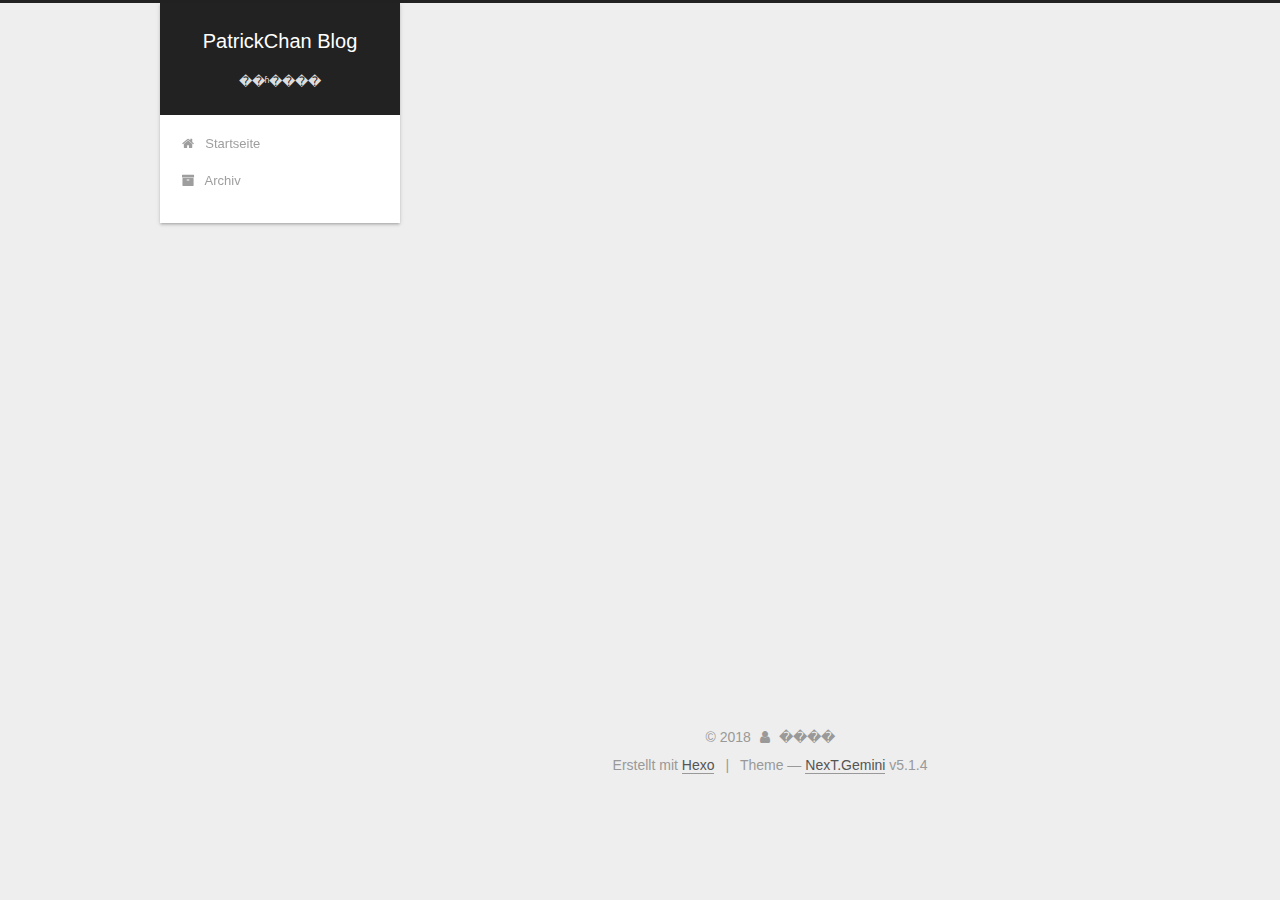
==== commit 875a0e24: "Site updated: 2018-01-23 15:21:51" ====
--- a/archives/index.html
+++ b/archives/index.html
@@ -5,7 +5,7 @@
   
 
 
-<html class="theme-next pisces use-motion" lang="">
+<html class="theme-next gemini use-motion" lang="">
 <head>
   <meta charset="UTF-8"/>
 <meta http-equiv="X-UA-Compatible" content="IE=edge" />
@@ -80,11 +80,11 @@
 
 
 <meta property="og:type" content="website">
-<meta property="og:title" content="Hexo">
+<meta property="og:title" content="PatrickChan Blog">
 <meta property="og:url" content="http://yoursite.com/archives/index.html">
-<meta property="og:site_name" content="Hexo">
+<meta property="og:site_name" content="PatrickChan Blog">
 <meta name="twitter:card" content="summary">
-<meta name="twitter:title" content="Hexo">
+<meta name="twitter:title" content="PatrickChan Blog">
 
 
 
@@ -92,7 +92,7 @@
   var NexT = window.NexT || {};
   var CONFIG = {
     root: '/',
-    scheme: 'Pisces',
+    scheme: 'Gemini',
     version: '5.1.4',
     sidebar: {"position":"left","display":"post","offset":12,"b2t":false,"scrollpercent":false,"onmobile":false},
     fancybox: true,
@@ -120,7 +120,7 @@
 
 
 
-  <title>Archiv | Hexo</title>
+  <title>Archiv | PatrickChan Blog</title>
   
 
 
@@ -150,12 +150,12 @@
     <div class="custom-logo-site-title">
       <a href="/"  class="brand" rel="start">
         <span class="logo-line-before"><i></i></span>
-        <span class="site-title">Hexo</span>
+        <span class="site-title">PatrickChan Blog</span>
         <span class="logo-line-after"><i></i></span>
       </a>
     </div>
       
-        <p class="site-subtitle"></p>
+        <p class="site-subtitle">��ʱ����</p>
       
   </div>
 
@@ -226,7 +226,7 @@
         
           
         
-        Öhm..! Ein Artikel. Bleib dran.
+        Öhm..! Insgesamt 2 Artikel. Bleib dran.
       </span>
 
       
@@ -240,6 +240,43 @@
           <div class="collection-title">
             <h1 class="archive-year" id="archive-year-2018">2018</h1>
           </div>
+        
+        
+
+        
+
+  <article class="post post-type-normal" itemscope itemtype="http://schema.org/Article">
+    <header class="post-header">
+
+      <h2 class="post-title">
+        
+            <a class="post-title-link" href="/2018/01/23/“陈振在学习”/" itemprop="url">
+              
+                <span itemprop="name">“陈振在学习”</span>
+              
+            </a>
+        
+      </h2>
+
+      <div class="post-meta">
+        <time class="post-time" itemprop="dateCreated"
+              datetime="2018-01-23T11:02:34+08:00"
+              content="2018-01-23" >
+          01-23
+        </time>
+      </div>
+
+    </header>
+  </article>
+
+
+
+      
+
+        
+        
+        
+
         
         
 
@@ -313,7 +350,7 @@
         <div class="site-overview">
           <div class="site-author motion-element" itemprop="author" itemscope itemtype="http://schema.org/Person">
             
-              <p class="site-author-name" itemprop="name">John Doe</p>
+              <p class="site-author-name" itemprop="name">����</p>
               <p class="site-description motion-element" itemprop="description"></p>
           </div>
 
@@ -324,7 +361,7 @@
               
                 <a href="/archives/">
               
-                  <span class="site-state-item-count">1</span>
+                  <span class="site-state-item-count">2</span>
                   <span class="site-state-item-name">Artikel</span>
                 </a>
               </div>
@@ -369,7 +406,7 @@
   <span class="with-love">
     <i class="fa fa-user"></i>
   </span>
-  <span class="author" itemprop="copyrightHolder">John Doe</span>
+  <span class="author" itemprop="copyrightHolder">����</span>
 
   
 </div>
@@ -383,7 +420,7 @@
 
 
 
-  <div class="theme-info">Theme &mdash; <a class="theme-link" target="_blank" href="https://github.com/iissnan/hexo-theme-next">NexT.Pisces</a> v5.1.4</div>
+  <div class="theme-info">Theme &mdash; <a class="theme-link" target="_blank" href="https://github.com/iissnan/hexo-theme-next">NexT.Gemini</a> v5.1.4</div>
 
 
 
--- a/css/main.css
+++ b/css/main.css
@@ -189,7 +189,7 @@
   font-size: 14px;
   line-height: 2;
   color: #555;
-  background: #f5f7f9;
+  background: #eee;
 }
 @media (max-width: 767px) {
   body {
@@ -445,7 +445,7 @@
 .header-inner {
   margin: 0 auto;
   padding: 100px 0 70px;
-  width: 700px;
+  width: calc(100% - 252px);
 }
 @media (min-width: 1600px) {
   .container .header-inner {
@@ -457,7 +457,7 @@
 }
 .main-inner {
   margin: 0 auto;
-  width: 700px;
+  width: calc(100% - 252px);
 }
 @media (min-width: 1600px) {
   .container .main-inner {
@@ -474,7 +474,7 @@
 .footer-inner {
   box-sizing: border-box;
   margin: 20px auto;
-  width: 700px;
+  width: calc(100% - 252px);
 }
 @media (min-width: 1600px) {
   .container .footer-inner {
@@ -1823,7 +1823,7 @@
   width: 4px;
   height: 4px;
   border-radius: 50%;
-  background: #aa2050;
+  background: #feff7e;
 }
 .links-of-blogroll {
   font-size: 13px;
@@ -2346,16 +2346,6 @@
   transform: translate(-50%, -50%);
   color: #ccc;
 }
-@media (min-width: 768px) and (max-width: 991px) {
-  .busuanzi-count {
-    width: auto;
-  }
-}
-@media (max-width: 767px) {
-  .busuanzi-count {
-    width: auto;
-  }
-}
 .site-uv,
 .site-pv,
 .page-pv {
@@ -2599,7 +2589,7 @@
 .header {
   position: relative;
   margin: 0 auto;
-  width: 960px;
+  width: 75%;
 }
 @media (min-width: 768px) and (max-width: 991px) {
   .header {
@@ -2618,7 +2608,7 @@
   padding: 0;
   width: 240px;
   background: #fff;
-  box-shadow: initial;
+  box-shadow: 0 2px 2px 0 rgba(0,0,0,0.12), 0 3px 1px -2px rgba(0,0,0,0.06), 0 1px 5px 0 rgba(0,0,0,0.12);
   border-radius: initial;
 }
 @media (min-width: 1600px) {
@@ -2659,7 +2649,7 @@
   }
 }
 .container .main-inner {
-  width: 960px;
+  width: 75%;
 }
 @media (min-width: 768px) and (max-width: 991px) {
   .container .main-inner {
@@ -2675,10 +2665,10 @@
   float: right;
   box-sizing: border-box;
   padding: 40px;
-  width: 700px;
+  width: calc(100% - 252px);
   background: #fff;
   min-height: 700px;
-  box-shadow: initial;
+  box-shadow: 0 2px 2px 0 rgba(0,0,0,0.12), 0 3px 1px -2px rgba(0,0,0,0.06), 0 1px 5px 0 rgba(0,0,0,0.12);
   border-radius: initial;
 }
 @media (min-width: 768px) and (max-width: 991px) {
@@ -2701,7 +2691,7 @@
   float: left;
   margin-top: 300px;
   width: 240px;
-  background: #f5f7f9;
+  background: #eee;
   box-shadow: none;
 }
 @media (min-width: 768px) and (max-width: 991px) {
@@ -2718,7 +2708,7 @@
   display: none;
 }
 .footer-inner {
-  width: 960px;
+  width: 75%;
   padding-left: 260px;
 }
 @media (min-width: 768px) and (max-width: 991px) {
@@ -2859,7 +2849,7 @@
   width: 240px;
   color: #555;
   background: #fff;
-  box-shadow: initial;
+  box-shadow: 0 2px 2px 0 rgba(0,0,0,0.12), 0 3px 1px -2px rgba(0,0,0,0.06), 0 1px 5px 0 rgba(0,0,0,0.12), 0 -1px 0.5px 0 rgba(0,0,0,0.09);
   border-radius: initial;
   opacity: 0;
 }
@@ -2986,8 +2976,148 @@
   white-space: nowrap;
   text-overflow: ellipsis;
 }
-@media (max-width: 767px) {
-  .post-body {
-    text-align: justify;
-  }
-}
+.content-wrap {
+  padding: initial;
+  background: initial;
+  box-shadow: initial;
+  border-radius: initial;
+}
+.post-block {
+  padding: 40px;
+  background: #fff;
+  box-shadow: 0 2px 2px 0 rgba(0,0,0,0.12), 0 3px 1px -2px rgba(0,0,0,0.06), 0 1px 5px 0 rgba(0,0,0,0.12);
+  border-radius: initial;
+}
+#posts > article + article .post-block {
+  margin-top: 12px;
+  box-shadow: 0 2px 2px 0 rgba(0,0,0,0.12), 0 3px 1px -2px rgba(0,0,0,0.06), 0 1px 5px 0 rgba(0,0,0,0.12), 0 -1px 0.5px 0 rgba(0,0,0,0.09);
+  border-radius: initial;
+}
+.comments {
+  padding: 40px;
+  margin: initial;
+  margin-top: 12px;
+  background: #fff;
+  box-shadow: 0 2px 2px 0 rgba(0,0,0,0.12), 0 3px 1px -2px rgba(0,0,0,0.06), 0 1px 5px 0 rgba(0,0,0,0.12), 0 -1px 0.5px 0 rgba(0,0,0,0.09);
+  border-radius: initial;
+}
+.posts-expand {
+  padding-top: initial;
+}
+.post-nav-divider {
+  width: 4%;
+}
+.post-nav-item {
+  width: 48%;
+}
+.post-eof,
+.post-spread {
+  display: none !important;
+}
+.pagination {
+  margin: 12px 0 0;
+  border-top: initial;
+  background: #fff;
+  box-shadow: 0 2px 2px 0 rgba(0,0,0,0.12), 0 3px 1px -2px rgba(0,0,0,0.06), 0 1px 5px 0 rgba(0,0,0,0.12), 0 -1px 0.5px 0 rgba(0,0,0,0.09);
+  border-radius: initial;
+  padding: 10px 0 10px;
+}
+.pagination .prev,
+.pagination .next,
+.pagination .page-number {
+  margin-bottom: initial;
+  top: initial;
+}
+.main {
+  padding-bottom: initial;
+}
+.footer {
+  bottom: auto;
+}
+.post-header h1,
+.post-header h2 {
+  margin: initial;
+}
+.posts-expand .post-title-link {
+  line-height: inherit;
+}
+.posts-expand .post-title {
+  font-size: 1.7em;
+}
+.post-body h1 {
+  font-size: 1.6em;
+  border-bottom: 1px solid #eee;
+}
+.post-body h2 {
+  font-size: 1.45em;
+  border-bottom: 1px solid #eee;
+}
+.post-body h3 {
+  font-size: 1.3em;
+  border-bottom: 1px dotted #eee;
+}
+.post-body h4 {
+  font-size: 1.2em;
+}
+.post-body h5 {
+  font-size: 1.07em;
+}
+.post-body h6 {
+  font-size: 1.03em;
+}
+@media (min-width: 768px) and (max-width: 991px) {
+  .content-wrap {
+    padding: 10px;
+  }
+  .posts-expand {
+    margin: initial;
+  }
+  .posts-expand .post-button {
+    margin-top: 20px;
+  }
+  .post-block {
+    padding: 20px;
+    box-shadow: 0 2px 2px 0 rgba(0,0,0,0.12), 0 3px 1px -2px rgba(0,0,0,0.06), 0 1px 5px 0 rgba(0,0,0,0.12), 0 -1px 0.5px 0 rgba(0,0,0,0.09);
+    border-radius: initial;
+  }
+  #posts > article + article .post-block {
+    margin-top: 10px;
+  }
+  .comments {
+    margin-top: 10px;
+    padding: 10px 20px;
+  }
+  .pagination {
+    margin: 10px 0 0;
+  }
+}
+@media (max-width: 767px) {
+  .content-wrap {
+    padding: 8px;
+  }
+  .posts-expand {
+    margin: initial;
+  }
+  .posts-expand .post-button {
+    margin-top: 12px;
+  }
+  .posts-expand img {
+    padding: initial !important;
+  }
+  .post-block {
+    padding: 12px;
+    min-height: auto;
+    box-shadow: 0 2px 2px 0 rgba(0,0,0,0.12), 0 3px 1px -2px rgba(0,0,0,0.06), 0 1px 5px 0 rgba(0,0,0,0.12), 0 -1px 0.5px 0 rgba(0,0,0,0.09);
+    border-radius: initial;
+  }
+  #posts > article + article .post-block {
+    margin-top: 8px;
+  }
+  .comments {
+    margin-top: 8px;
+    padding: 0 12px;
+  }
+  .pagination {
+    margin: 8px 0 0;
+  }
+}
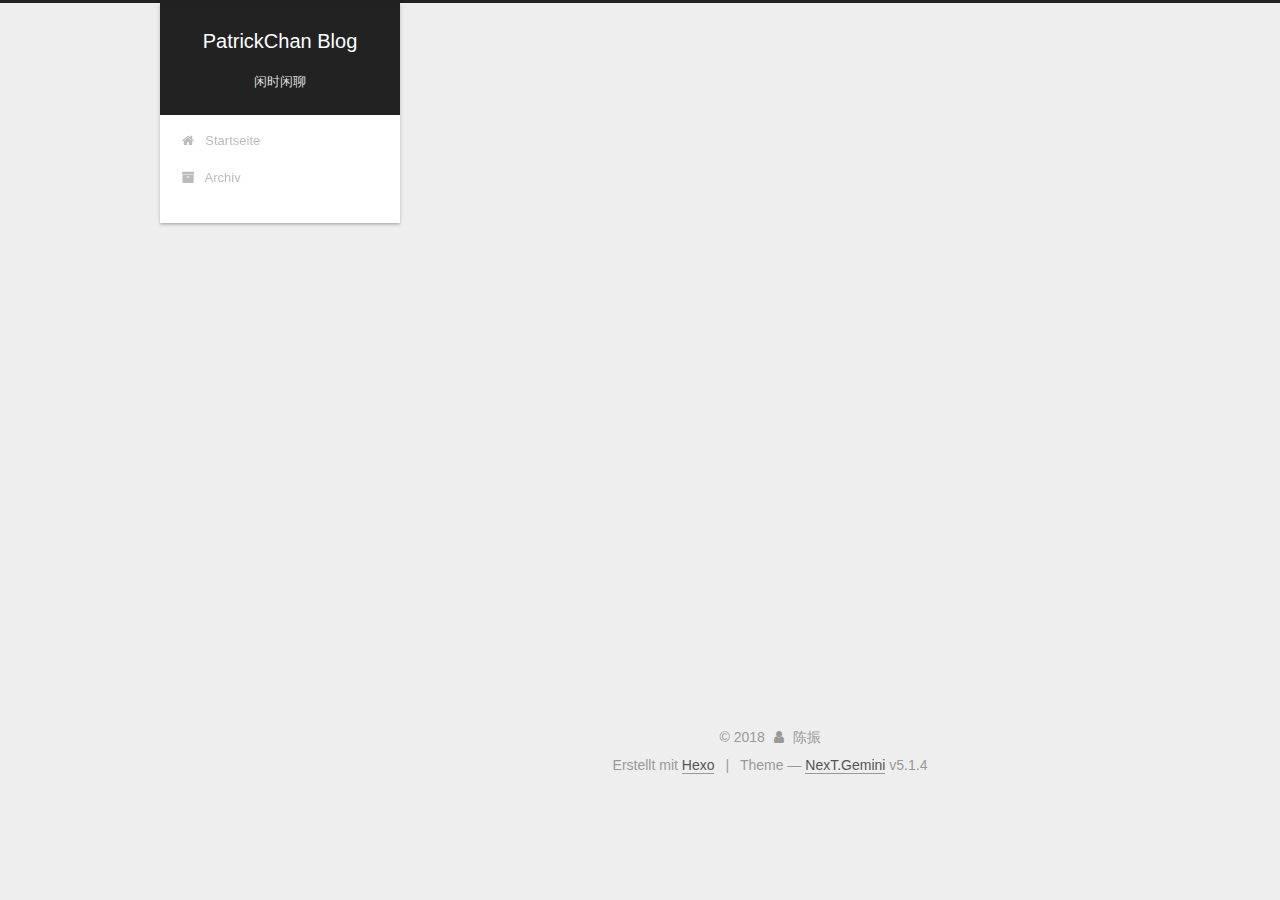
==== commit 80f650cb: "Site updated: 2018-01-23 16:11:13" ====
--- a/archives/index.html
+++ b/archives/index.html
@@ -155,7 +155,7 @@
       </a>
     </div>
       
-        <p class="site-subtitle">��ʱ����</p>
+        <p class="site-subtitle">闲时闲聊</p>
       
   </div>
 
@@ -226,7 +226,7 @@
         
           
         
-        Öhm..! Insgesamt 2 Artikel. Bleib dran.
+        Öhm..! Ein Artikel. Bleib dran.
       </span>
 
       
@@ -273,43 +273,6 @@
 
       
 
-        
-        
-        
-
-        
-        
-
-        
-
-  <article class="post post-type-normal" itemscope itemtype="http://schema.org/Article">
-    <header class="post-header">
-
-      <h2 class="post-title">
-        
-            <a class="post-title-link" href="/2018/01/22/hello-world/" itemprop="url">
-              
-                <span itemprop="name">Hello World</span>
-              
-            </a>
-        
-      </h2>
-
-      <div class="post-meta">
-        <time class="post-time" itemprop="dateCreated"
-              datetime="2018-01-22T20:26:20+08:00"
-              content="2018-01-22" >
-          01-22
-        </time>
-      </div>
-
-    </header>
-  </article>
-
-
-
-      
-
     </div>
   </div>
   
@@ -350,7 +313,7 @@
         <div class="site-overview">
           <div class="site-author motion-element" itemprop="author" itemscope itemtype="http://schema.org/Person">
             
-              <p class="site-author-name" itemprop="name">����</p>
+              <p class="site-author-name" itemprop="name">陈振</p>
               <p class="site-description motion-element" itemprop="description"></p>
           </div>
 
@@ -361,7 +324,7 @@
               
                 <a href="/archives/">
               
-                  <span class="site-state-item-count">2</span>
+                  <span class="site-state-item-count">1</span>
                   <span class="site-state-item-name">Artikel</span>
                 </a>
               </div>
@@ -406,7 +369,7 @@
   <span class="with-love">
     <i class="fa fa-user"></i>
   </span>
-  <span class="author" itemprop="copyrightHolder">����</span>
+  <span class="author" itemprop="copyrightHolder">陈振</span>
 
   
 </div>
--- a/css/main.css
+++ b/css/main.css
@@ -1823,7 +1823,7 @@
   width: 4px;
   height: 4px;
   border-radius: 50%;
-  background: #feff7e;
+  background: #87b078;
 }
 .links-of-blogroll {
   font-size: 13px;
